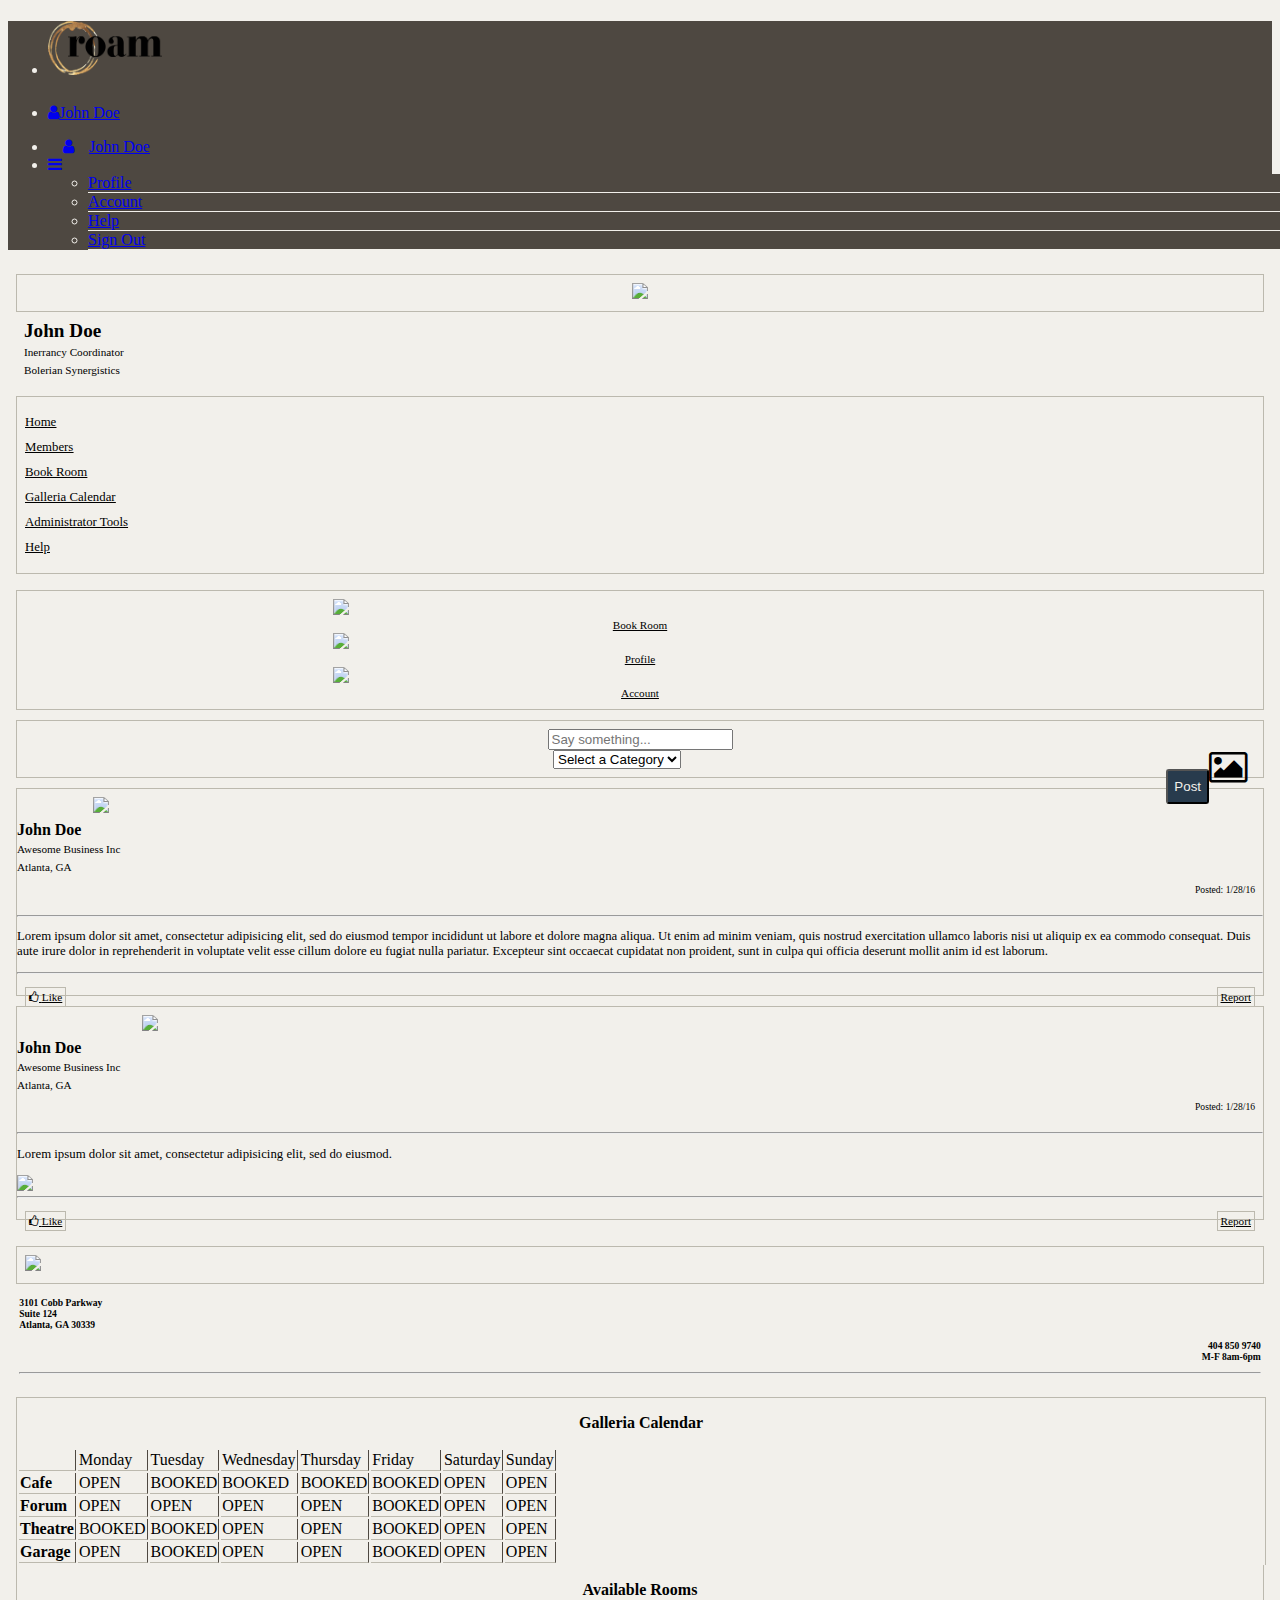
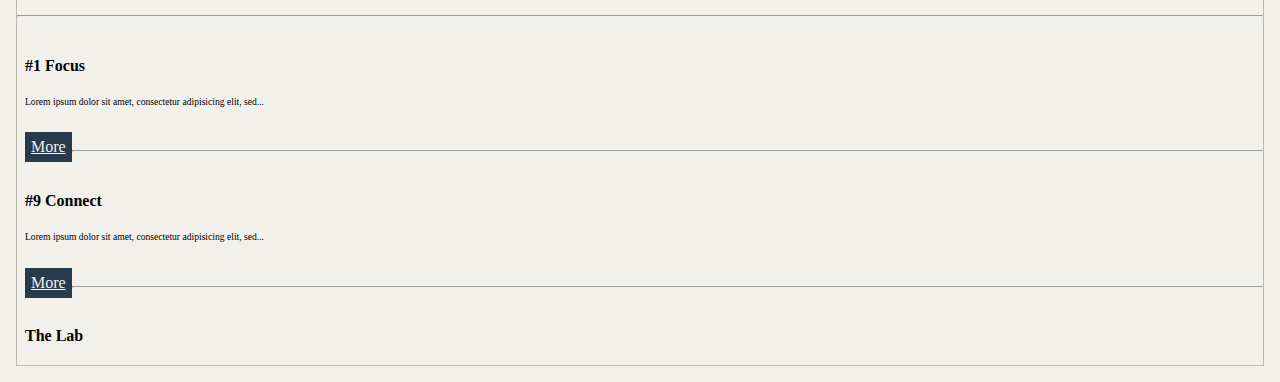
==== index.html @ deec4905 "added logos" ====
<!DOCTYPE html>
<html>
<head>
  <title>Roam Member Network</title>
  <meta name="viewport" content="initial-scale=1">
  <link rel="stylesheet" href="https://cdnjs.cloudflare.com/ajax/libs/foundation/5.5.3/css/foundation.min.css">
  <link rel="stylesheet" href="https://maxcdn.bootstrapcdn.com/font-awesome/4.5.0/css/font-awesome.min.css">
  <link rel="stylesheet" href="main.css">
</head>
<body>
  <div class="contain-to-grid">
    <nav class="top-bar" data-topbar role="navigation">
      <ul class="title-area title-header">
        <li class="name">
          <h1><a href="#"><img src="./assets/roam2.png"></a></h1>
        </li>  
        <li class="toggle-topbar menu-icon"><a href="#"><i class="fa fa-user"></i><span>John Doe</span></a>
        </li>
     </ul>
          


      <section class="top-bar-section">
        <ul class="right">
          <li class="name"><a id="wat" href="#"><i class="fa fa-user"></i>John Doe</a></li>
          <li class="has-dropdown">
            <a id="wat2" href="#"><i class="fa fa-bars"></i></a>
            <ul class="dropdown main-menu">
              <li><a href="#">Profile<i class="fa fa-caret-right"></i></a></li>
              <li><a href="#">Account<i class="fa fa-caret-right"></i></a></li>
              <li><a href="#">Help<i class="fa fa-caret-right"></i></a></li>
              <li><a href="#">Sign Out<i class="fa fa-caret-right"></i></a></li>
            </ul>
          </li>
        </ul>
      </section>
    </nav>
  </div>
  <!--Main Content-->
  <div class="main_content row">
    <div class="main_nav_left small-12 large-2 columns">
      <div class="small-4 medium-4 large-12 columns main_nav_int">
        <img src="http://lorempixel.com/200/200">
      </div>  
        <div class="small-7 medium-4 large-12 columns main_cap">
          <h4>John Doe</h4>
          <span>Inerrancy Coordinator</span><br>
          <span>Bolerian Synergistics</span>
      </div>
        

      <div class="small-12 medium-4 large-12 columns main_nav_list">
        <ul>
          <a href="#"><li>Home</li></a>
          <a href="#"><li>Members</li></a>
          <a href="#"><li>Book Room</li></a>
          <a href="#"><li>Galleria Calendar</li></a>
          <a href="#"><li>Administrator Tools</li></a>
          <a href="#"><li>Help</li></a>
        </ul>
      </div>
      

    </div>

    <div class="mid_content small-12 large-7 columns">
      <div class="mid_int small-12 columns">
        <div class="mid_int_top small-12 columns">
          <div class="mid_img small-4 columns">
            <a href="#">
             <img src="http://icons.iconarchive.com/icons/icons8/windows-8/512/Household-Room-icon.png">
             Book Room</a>
          </div>
            <div class="mid_img small-4 columns">
            <a href="#">
             <img src="https://cdn4.iconfinder.com/data/icons/eldorado-user/40/user-128.png">
             Profile</a>
          </div>
          <div class="mid_img small-4 columns">
            <a href="#">
             <img src="https://cdn2.iconfinder.com/data/icons/flat-ui-icons-24-px/24/settings-24-512.png">
             Account</a>
          </div>
        </div>

        <div class="create_post small-12 columns">
          <div class="small-11 large-9 columns">
            <input type="text" placeholder="Say something...">
          </div>
          <div class="create_img small-1 large-3 columns">
            <a href="#">
              <i class="fa fa-picture-o"></i>
            </a>
          </div> 
          <div class="create_two small-12 large-12 columns">
            <div class="create_select small-9 large-6 columns">
              <select>
                <option>Select a Category</option>
              </select>
            </div>
            
            <div class="create_btn small-3 large-6 columns">
              <button class="button">
                Post
              </button> 
            </div> 
          </div>
        </div>


          <div class="post small-12 columns">
            <div class="post_img small-3 columns">
              <img src="http://lorempixel.com/200/200">
            </div>
            <div class="post_name small-5 columns">
              <h4>John Doe</h4>
              <span>Awesome Business Inc</span><br>
              <span>Atlanta, GA</span>
            </div>
            <div class="post_date small-4 columns">
              <span>Posted: 1/28/16</span>
            </div>
            <div class="post_text small-12 columns">
            <hr>
              <p>Lorem ipsum dolor sit amet, consectetur adipisicing elit, sed do eiusmod
              tempor incididunt ut labore et dolore magna aliqua. Ut enim ad minim veniam,
              quis nostrud exercitation ullamco laboris nisi ut aliquip ex ea commodo
              consequat. Duis aute irure dolor in reprehenderit in voluptate velit esse
              cillum dolore eu fugiat nulla pariatur. Excepteur sint occaecat cupidatat non
              proident, sunt in culpa qui officia deserunt mollit anim id est laborum.</p>
              <hr>
            </div>
            <div class="post_buttons small-12 columns">
              <div class="like_btn small-6 columns">
                <a href="#">
                <i class="fa fa-thumbs-o-up"></i>
                <span>Like</span>
                </a>
              </div>
              <div class="report_btn small-6 columns">
                <a href="#">
                  Report
                </a>  
              </div>
            </div>
          </div>

          <div class="post small-12 columns">
            <div class="post_img small-3 columns">
              <img src="http://lorempixel.com/200/200">
            </div>
            <div class="post_name small-5 columns">
              <h4>John Doe</h4>
              <span>Awesome Business Inc</span><br>
              <span>Atlanta, GA</span>
            </div>
            <div class="post_date small-4 columns">
              <span>Posted: 1/28/16</span>
            </div>
            <div class="post_text small-12 columns">
            <hr>
              <p>Lorem ipsum dolor sit amet, consectetur adipisicing elit, sed do eiusmod.</p>
              <div class="post_img_main small-12 columns">
                <img src="http://lorempixel.com/600/400">
              </div>  
              <hr>
            </div>
            <div class="post_buttons small-12 columns">
              <div class="like_btn small-6 columns">
                <a href="#">
                <i class="fa fa-thumbs-o-up"></i>
                <span>Like</span>
                </a>
              </div>
              <div class="report_btn small-6 columns">
                <a href="#">
                  Report
                </a>  
              </div>
            </div>
          </div>

      </div>
    </div>
      

    <div class="right_content small-0 large-3 columns">
      <div class="right_int small-12 large-12 columns">
        <img src="http://lorempixel.com/600/400">
      </div> 
      <div class="right_addr small-12 large-12 columns">
        <div class="right_address small-7 columns">
          <h4>3101 Cobb Parkway</h4>
          <h4>Suite 124</h4>
          <h4>Atlanta, GA 30339</h4>
        </div>
        <div class="right_phone small-5 columns">
          <h4>404 850 9740</h4>
          <h4>M-F 8am-6pm</h4>
        </div>
        <hr>
      </div>  

      <div class="right_cal small-12 columns">
        <h3>Galleria Calendar</h3>
        <table>
          <thead>
            <tr>
              <td>      </td>
              <td>Monday</td>
              <td>Tuesday</td>
              <td>Wednesday</td>
              <td>Thursday</td>
              <td>Friday</td>
              <td>Saturday</td>
              <td>Sunday</td>
            </tr>
          </thead>
          <tbody>
            <tr>
              <td><strong>Cafe</strong></td>
              <td>OPEN</td>
              <td>BOOKED</td>
              <td>BOOKED</td>
              <td>BOOKED</td>
              <td>BOOKED</td>
              <td>OPEN</td>
              <td>OPEN</td>
            </tr>
            <tr>
              <td><strong>Forum</strong></td>
              <td>OPEN</td>
              <td>OPEN</td>
              <td>OPEN</td>
              <td>OPEN</td>
              <td>BOOKED</td>
              <td>OPEN</td>
              <td>OPEN</td>
            </tr>
            <tr>
              <td><strong>Theatre</strong></td>
              <td>BOOKED</td>
              <td>BOOKED</td>
              <td>OPEN</td>
              <td>OPEN</td>
              <td>BOOKED</td>
              <td>OPEN</td>
              <td>OPEN</td>
            </tr>
            <tr>
              <td><strong>Garage</strong></td>
              <td>OPEN</td>
              <td>BOOKED</td>
              <td>OPEN</td>
              <td>OPEN</td>
              <td>BOOKED</td>
              <td>OPEN</td>
              <td>OPEN</td>
            </tr>
          </tbody>
        </table>
      </div>

     
      <div class="avail_rooms small-12 columns">
        <h3>Available Rooms</h3>
        <hr>
        <div class="room small-12 columns">
          <div class="room_int small-9 columns">
            <h4>#1 Focus</h4>
            <p>Lorem ipsum dolor sit amet, consectetur adipisicing elit, sed...</p>
          </div>
          <div class="room_btn small-3 columns">
            <a href='#'>More</a>
          </div>
        </div>
        <hr>
        <div class="room small-12 columns">
          <div class="room_int small-9 columns">
            <h4>#9 Connect</h4>
            <p>Lorem ipsum dolor sit amet, consectetur adipisicing elit, sed...</p>
          </div>
          <div class="room_btn small-3 columns">
            <a href='#'>More</a>
          </div>
        </div>
        <hr>
        <div class="room small-12 columns">
          <div class="room_int small-9 columns">
            <h4>The Lab</h4>
            <p>Lorem ipsum dolor sit amet, consectetur adipisicing elit, sed...</p>
          </div>
          <div class="room_btn small-3 columns">
            <a href='#'>More</a>
          </div>
        </div>
        <hr>
        <div class="room small-12 columns">
          <div class="room_int small-9 columns">
            <h4>#7 Focus</h4>
            <p>Lorem ipsum dolor sit amet, consectetur adipisicing elit, sed...</p>
          </div>
          <div class="room_btn small-3 columns">
            <a href='#'>More</a>
          </div>
        </div>
        <hr>
        <div class="room small-12 columns">
          <div class="room_int small-9 columns">
            <h4>#1 Focus</h4>
            <p>Lorem ipsum dolor sit amet, consectetur adipisicing elit, sed...</p>
          </div>
          <div class="room_btn small-3 columns">
            <a href='#'>More</a>
          </div>
        </div>
        <hr>
        
      </div>


    </div>


  </div>
  <script src="https://cdnjs.cloudflare.com/ajax/libs/jquery/2.2.0/jquery.min.js"></script>
  <script src="https://cdnjs.cloudflare.com/ajax/libs/foundation/5.5.3/js/foundation.min.js"></script>
  <script>
        $(document).foundation();
    </script>
</body>


</html>
---- main.css ----
body {
  background-color: #f2f0eb; }

.button {
  background-color: #283b4d;
  border-radius: 3px;
  color: #f2f0eb; }

.name a {
  width: 20%; }
.name img {
  width: 45%; }

.name i {
  margin: 0 15px;
  background-color: #4e4841; }

.title_logo {
  max-width: 8%; }

.top-bar {
  background-color: #4e4841;
  color: #f2f0eb; }
  .top-bar .title-area {
    width: 20%; }

.contain-to-grid {
  background-color: #4e4841; }

#wat {
  background-color: #4e4841; }

#wat2 {
  background-color: #4e4841; }

.main-menu li {
  border-bottom: 1px solid #f2f0eb;
  background-color: #4e4841; }

.main-menu i {
  float: right;
  margin: 15px; }

.top-bar-section .dropdown li {
  width: 200%; }
  .top-bar-section .dropdown li a {
    background-color: #4e4841; }

.content {
  width: 70%;
  margin: 0 auto; }

.main_nav_left {
  padding: .5rem; }
  .main_nav_left .main_nav_int {
    padding: .5rem;
    border: 1px solid #bcb9ae;
    text-align: center; }
  .main_nav_left .main_cap {
    padding: .5rem; }
  .main_nav_left .main_nav_list {
    padding: 0;
    border: 1px solid #bcb9ae; }
  .main_nav_left .main_nav_list ul {
    list-style: none;
    padding: .5rem;
    margin: 0; }
    .main_nav_left .main_nav_list ul li {
      font-size: .8rem;
      text-decoration: underline;
      margin: 10px 0; }
    .main_nav_left .main_nav_list ul a {
      color: black; }

.copyright {
  font-size: .6em; }

.main_cap {
  margin-bottom: 10px; }

.main_cap h4 {
  font-size: 1.2rem;
  font-weight: bold;
  margin: 0; }

.main_cap span {
  font-size: .7rem; }

.mid_content {
  padding: .5rem; }

.mid_int {
  padding: 0;
  text-align: center; }
  .mid_int img {
    width: 50%;
    height: auto;
    display: block;
    margin: 0 auto; }
  .mid_int img:hover {
    cursor: pointer; }
  .mid_int a {
    color: black;
    font-size: .7rem; }
  .mid_int .mid_int_top {
    padding: .5em;
    border: 1px solid #bcb9ae;
    margin-bottom: 10px; }
  .mid_int .create_post {
    padding: .5rem;
    border: 1px solid #bcb9ae;
    margin: 10px 0; }
    .mid_int .create_post .create_two {
      padding: 0;
      padding-right: .5rem; }
    .mid_int .create_post .create_img {
      padding: 0;
      padding-right: .5rem; }
    .mid_int .create_post .create_select select {
      margin-bottom: 0; }
    .mid_int .create_post .create_btn {
      padding: 0; }
      .mid_int .create_post .create_btn button {
        height: 35px;
        line-height: 5px;
        float: right;
        margin-bottom: 0; }
  .mid_int .create_post i {
    font-size: 3.2em;
    float: right; }

.right_content {
  padding: .5rem; }
  .right_content .right_int {
    padding: .5rem;
    border: 1px solid #bcb9ae; }

.post {
  margin: 10px 0;
  border: 1px solid #bcb9ae; }
  .post hr {
    margin: 5px 0; }

.post_img {
  padding: 0;
  padding-top: .5rem; }
  .post_img img {
    width: 80%;
    display: block;
    margin: 0 auto; }

.post_name {
  padding: 0;
  padding-top: .5rem;
  text-align: left; }
  .post_name h4 {
    margin: 0;
    font-size: 1em;
    font-weight: bold; }
  .post_name span {
    font-size: .7em; }

.post_date {
  padding: .5rem;
  padding-top: .2rem;
  text-align: right; }
  .post_date span {
    font-size: .6em; }

.post_text {
  margin-top: 10px; }
  .post_text p {
    text-align: left;
    font-size: .8em; }

.post_img_main {
  padding: 0; }

.post_img_main img {
  margin: 5px 0; }

.post_buttons {
  padding: .5rem; }
  .post_buttons a {
    padding: 3px;
    border: 1px solid #bcb9ae;
    color: black;
    float: left; }
  .post_buttons .like_btn {
    padding: 0; }
  .post_buttons .report_btn {
    padding: 0; }
  .post_buttons .report_btn a {
    float: right;
    font-size: .7em; }

.right_content hr {
  margin: 10px 0; }

.right_addr {
  padding: .2em;
  margin: 10px 0; }

.right_address {
  margin-bottom: 10px;
  padding: 0; }

.right_addr h4 {
  padding: 0;
  margin: 0;
  font-size: .6em;
  font-weight: bold; }

.right_phone {
  padding: 0;
  text-align: right; }

.right_cal {
  border: 1px solid #bcb9ae;
  border-bottom: none;
  overflow-x: scroll;
  width: 100%; }
  .right_cal table {
    border: none; }
  .right_cal td {
    border-bottom: 1px solid #bcb9ae;
    border-right: 1px solid #4e4841; }

.right_cal h3 {
  font-size: 1em;
  text-align: center;
  font-weight: bold; }

.room {
  padding: .5em; }

.avail_rooms {
  border: 1px solid #bcb9ae;
  border-top: none;
  padding: 0;
  height: 400px;
  overflow-y: scroll; }
  .avail_rooms p {
    font-size: .6em; }
  .avail_rooms .room_int {
    padding: 0; }

.avail_rooms h3 {
  text-align: center;
  font-size: 1em;
  font-weight: bold; }

.avail_rooms h4 {
  font-size: 1em; }

.room_btn {
  padding-top: 1rem;
  padding-left: 0; }

.room_btn a {
  color: #f2f0eb;
  background-color: #283b4d;
  padding: 6px;
  float: left; }

.connect_area {
  padding: 0; }

.connection {
  padding: .5rem; }

.conn_img {
  padding: 0; }
  .conn_img img {
    display: block;
    margin: .5rem auto;
    width: 80%; }

.connection_int {
  border: 1px solid #bcb9ae;
  padding: 0; }

.conn_label {
  padding: 0;
  padding-left: .2rem; }
  .conn_label hr {
    margin: 10px 0; }
  .conn_label h4 {
    font-size: 1em;
    font-weight: bold;
    margin: 10px 0px 5px 0px; }
  .conn_label span {
    font-size: .7em; }
  .conn_label .conn_btn {
    padding: .5rem 0; }
  .conn_label button {
    margin: 0;
    width: 85%;
    padding: .5rem;
    text-align: center; }

.prof_content {
  padding: 0;
  position: relative;
  height: 280px;
  background-image: url("https://images.unsplash.com/photo-1451186859696-371d9477be93?ixlib=rb-0.3.5&q=80&fm=jpg&crop=entropy&s=793b5d1d4707b9d5685bb15e8a99467e"); }

.prof_main {
  padding: 0;
  position: absolute;
  top: 0;
  left: 0; }

.prof_right {
  padding: 0;
  position: relative;
  height: 280px; }

.name_job {
  padding: 0; }

.prof_left {
  padding: .5em;
  height: 280px;
  position: relative;
  overflow: hidden; }
  .prof_left img {
    display: block;
    margin: 0 auto;
    border: 2px solid #f2f0eb;
    position: absolute;
    bottom: 5px;
    left: 5px;
    max-width: 95%;
    max-height: 95%; }

.prof_right_links {
  padding: 0;
  font-size: 2.5em; }

.prof_right_btn {
  padding: 0; }
  .prof_right_btn button {
    margin-bottom: 0;
    width: 100%; }

.prof_nav {
  padding: .5rem; }

.prof_nav ul {
  border: 1px solid #bcb9ae;
  padding: .5rem;
  list-style: none; }
  .prof_nav ul li {
    padding: 0;
    font-size: 1.2em; }
  .prof_nav ul a {
    color: black; }

.overlay {
  background-color: #b4d5eb;
  opacity: .6;
  padding: 0;
  height: 100%; }

.prof_main_int {
  position: absolute;
  top: 7%;
  left: 0%; }
  .prof_main_int .prof_img img {
    width: 100%; }

.prof_whole {
  padding: 0;
  position: absolute;
  bottom: 0px; }

.prof_int {
  padding: 0;
  margin-bottom: 20px; }
  .prof_int span {
    margin: 10px 20px 10px 0; }

.prof_links {
  padding: 0;
  padding-top: 1rem; }

.prof_btn {
  padding: 0;
  padding-top: 1.3rem; }

.prof_soc {
  text-align: center;
  padding: 1.2rem;
  padding-top: .3rem;
  font-size: 2.2em; }
  .prof_soc a {
    color: #283b4d; }
  .prof_soc div {
    padding: 0;
    line-height: 25px; }
  .prof_soc span {
    font-size: .4em;
    margin: 0; }

.prof_web {
  padding: 0;
  padding-top: 3.2rem; }
  .prof_web a {
    color: #283b4d;
    text-decoration: underline; }

.prof_right_links a {
  color: #283b4d; }

.other_connect {
  font-size: .3em; }

.connect {
  display: none; }

.about_me {
  margin-top: 10px;
  border: 1px solid #bcb9ae; }

.prof_right_site {
  padding: 0;
  position: relative;
  height: 50px;
  padding-left: 1.5rem; }
  .prof_right_site a {
    color: black;
    text-decoration: underline;
    position: absolute;
    bottom: 0px; }

.prof_posts {
  padding: 0; }
  .prof_posts .prof_posts_left {
    padding: 0;
    padding-right: .25rem; }
  .prof_posts .prof_right_posts {
    padding: 0;
    padding-left: .25rem; }

.prof_content {
  margin-top: .5rem; }

@media (max-width: 1024px) {
  .content {
    width: 100%; }

  .main_cap h4 {
    font-size: 1.8em; }

  .main_cap span {
    font-size: 1em; }

  .main_nav_int img {
    width: 100%; }

  .mid_int img {
    width: 40%; }

  .main_nav_left .main_nav_int {
    border: none; }
  .main_nav_left .main_nav_list ul li {
    font-size: 1em; }

  .mid_img a {
    font-size: 1.2em; }

  .right_addr h4 {
    font-size: 1em; }

  .conn_label {
    margin: 10px 0; }
    .conn_label h4 {
      font-size: 1.3em; }
    .conn_label span {
      font-size: 1.1em; }
    .conn_label .conn_btn {
      margin: 10px 0; }

  .post_img_main img {
    width: 100%; }

  .prof_soc {
    text-align: left; }

  .prof_web {
    padding-top: 0; } }
@media (max-width: 768px) {
  .other_connect {
    display: none; }

  .prof_int span {
    margin: 0; }

  .right_content {
    display: none; }

  .main_nav_list {
    height: 215px;
    overflow-y: scroll; }

  .post_img img {
    width: 90%; }

  .post_name h4 {
    font-size: 1.5em; }
  .post_name span {
    font-size: 1em; }

  .post_text p {
    font-size: 1em; }

  .mid_int a {
    font-size: 1em; }

  .create_post input {
    width: 85%; }
  .create_post select {
    width: 85%;
    float: left; }

  .main_cap {
    text-align: center; } }
@media (max-width: 640px) {
  .prof_right_btn button {
    width: 55%;
    margin-bottom: 10px; }

  .prof_right_links {
    padding: 0; }
    .prof_right_links div {
      padding-left: 0;
      padding-right: 0; }

  .prof_right_site {
    padding-left: 0;
    padding-bottom: 1rem; }
    .prof_right_site a {
      position: static; }

  .mid_int_top {
    display: none; } }
@media (max-width: 475px) {
  .mid_img a {
    font-size: .8em; }

  .main_nav_list {
    height: 150px;
    overflow-y: scroll; }

  .prof_img {
    padding: 0; }

  .prof_name {
    padding: 0; }

  .prof_links {
    clear: left; } }
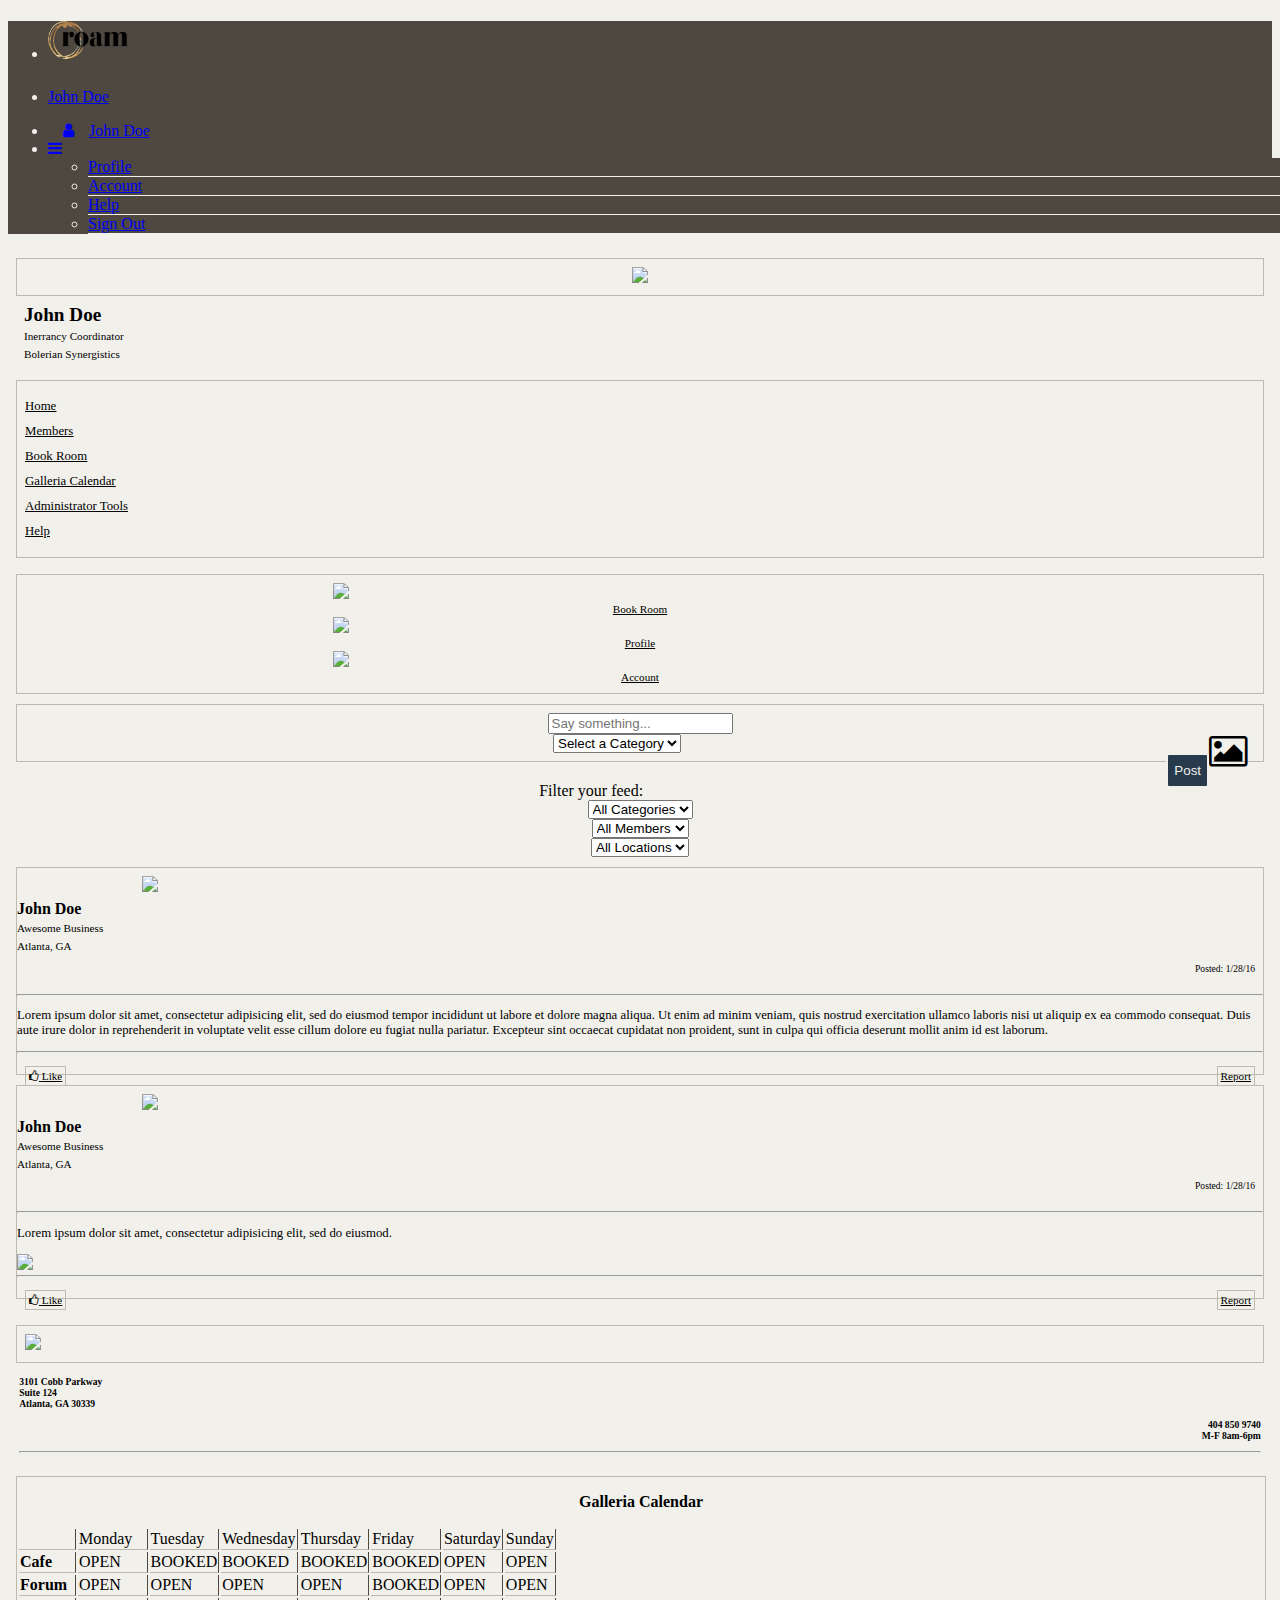
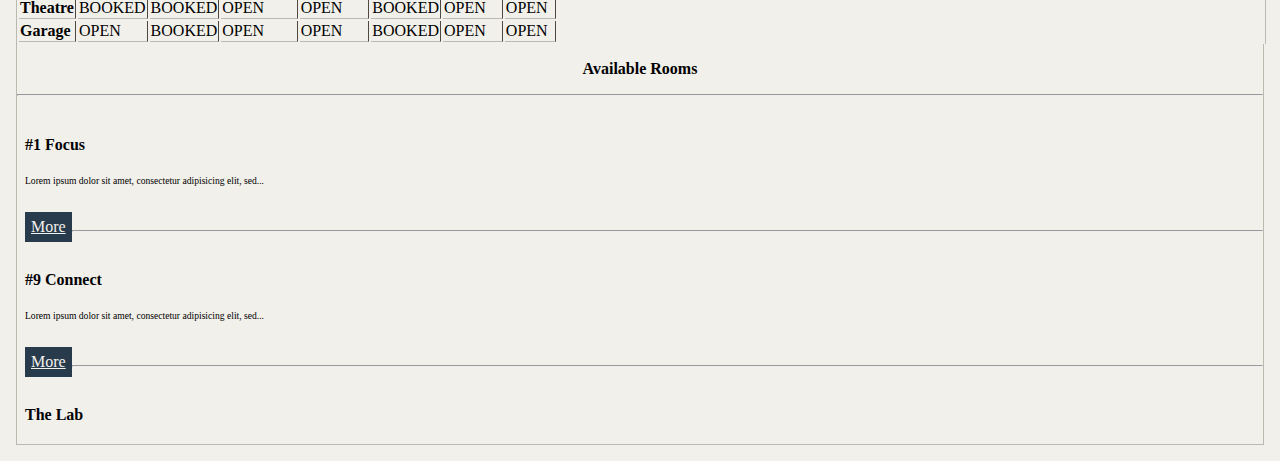
==== commit 8f29554a: "filter feed" ====
--- a/index.html
+++ b/index.html
@@ -12,9 +12,9 @@
     <nav class="top-bar" data-topbar role="navigation">
       <ul class="title-area title-header">
         <li class="name">
-          <h1><a href="#"><img src="./assets/roam2.png"></a></h1>
+          <h1><a href="#"><img class="big-logo" src="./assets/roam2.png"></a></h1>
         </li>  
-        <li class="toggle-topbar menu-icon"><a href="#"><i class="fa fa-user"></i><span>John Doe</span></a>
+        <li class="toggle-topbar menu-icon"><a href="#"><img class="logo-2" src="./assets/roam2.png"><span>John Doe</span></a>
         </li>
      </ul>
           
@@ -106,7 +106,26 @@
             </div> 
           </div>
         </div>
-
+        <div class="small-12 columns filter_feed">
+          <div class="small-12 large-3 columns">
+            <span>Filter your feed:</span>
+          </div>
+          <div class="large-3 small-4 columns">
+            <select>
+              <option>All Categories</option>
+            </select>
+          </div>  
+          <div class="large-3 small-4 columns">
+            <select>
+              <option>All Members</option>
+            </select>
+          </div>
+          <div class="large-3 small-4 columns">
+            <select>
+              <option>All Locations</option>
+            </select>
+          </div>
+        </div>
 
           <div class="post small-12 columns">
             <div class="post_img small-3 columns">
@@ -114,7 +133,7 @@
             </div>
             <div class="post_name small-5 columns">
               <h4>John Doe</h4>
-              <span>Awesome Business Inc</span><br>
+              <span>Awesome Business</span><br>
               <span>Atlanta, GA</span>
             </div>
             <div class="post_date small-4 columns">
@@ -151,7 +170,7 @@
             </div>
             <div class="post_name small-5 columns">
               <h4>John Doe</h4>
-              <span>Awesome Business Inc</span><br>
+              <span>Awesome Business</span><br>
               <span>Atlanta, GA</span>
             </div>
             <div class="post_date small-4 columns">
--- a/main.css
+++ b/main.css
@@ -4,25 +4,29 @@
 .button {
   background-color: #283b4d;
   border-radius: 3px;
-  color: #f2f0eb; }
-
-.name a {
-  width: 20%; }
+  color: #f2f0eb;
+  border: 2px solid #f2f0eb; }
+
 .name img {
-  width: 45%; }
+  width: 80px; }
 
 .name i {
   margin: 0 15px;
   background-color: #4e4841; }
-
-.title_logo {
-  max-width: 8%; }
 
 .top-bar {
   background-color: #4e4841;
   color: #f2f0eb; }
   .top-bar .title-area {
     width: 20%; }
+  .top-bar .toggle-topbar.menu-icon {
+    right: -400%; }
+    .top-bar .toggle-topbar.menu-icon a {
+      width: 200px; }
+    .top-bar .toggle-topbar.menu-icon img {
+      position: absolute;
+      left: -50%;
+      width: 75px; }
 
 .contain-to-grid {
   background-color: #4e4841; }
@@ -128,6 +132,14 @@
   .mid_int .create_post i {
     font-size: 3.2em;
     float: right; }
+  .mid_int .filter_feed {
+    margin-top: 20px;
+    padding: 0; }
+    .mid_int .filter_feed span {
+      padding: 0;
+      text-align: left; }
+    .mid_int .filter_feed div {
+      padding: 0; }
 
 .right_content {
   padding: .5rem; }
@@ -527,6 +539,9 @@
   .main_cap {
     text-align: center; } }
 @media (max-width: 640px) {
+  .big-logo {
+    display: none; }
+
   .prof_right_btn button {
     width: 55%;
     margin-bottom: 10px; }
@@ -546,6 +561,9 @@
   .mid_int_top {
     display: none; } }
 @media (max-width: 475px) {
+  .create_post div {
+    padding: 0; }
+
   .mid_img a {
     font-size: .8em; }
 
@@ -553,6 +571,9 @@
     height: 150px;
     overflow-y: scroll; }
 
+  .main_nav_left .main_cap {
+    padding: 0; }
+
   .prof_img {
     padding: 0; }
 
@@ -560,4 +581,27 @@
     padding: 0; }
 
   .prof_links {
-    clear: left; } }
+    clear: left; }
+
+  .post {
+    padding: .2rem; }
+
+  .post_name {
+    padding-left: .2rem; }
+    .post_name h4 {
+      font-size: 1.1em; }
+    .post_name span {
+      font-size: .8em; }
+
+  .post_img img {
+    width: 100%; }
+
+  .post_date {
+    padding: 0; }
+
+  .post_text {
+    font-size: .8rem;
+    padding: 0; }
+
+  .post_buttons {
+    padding: 0; } }
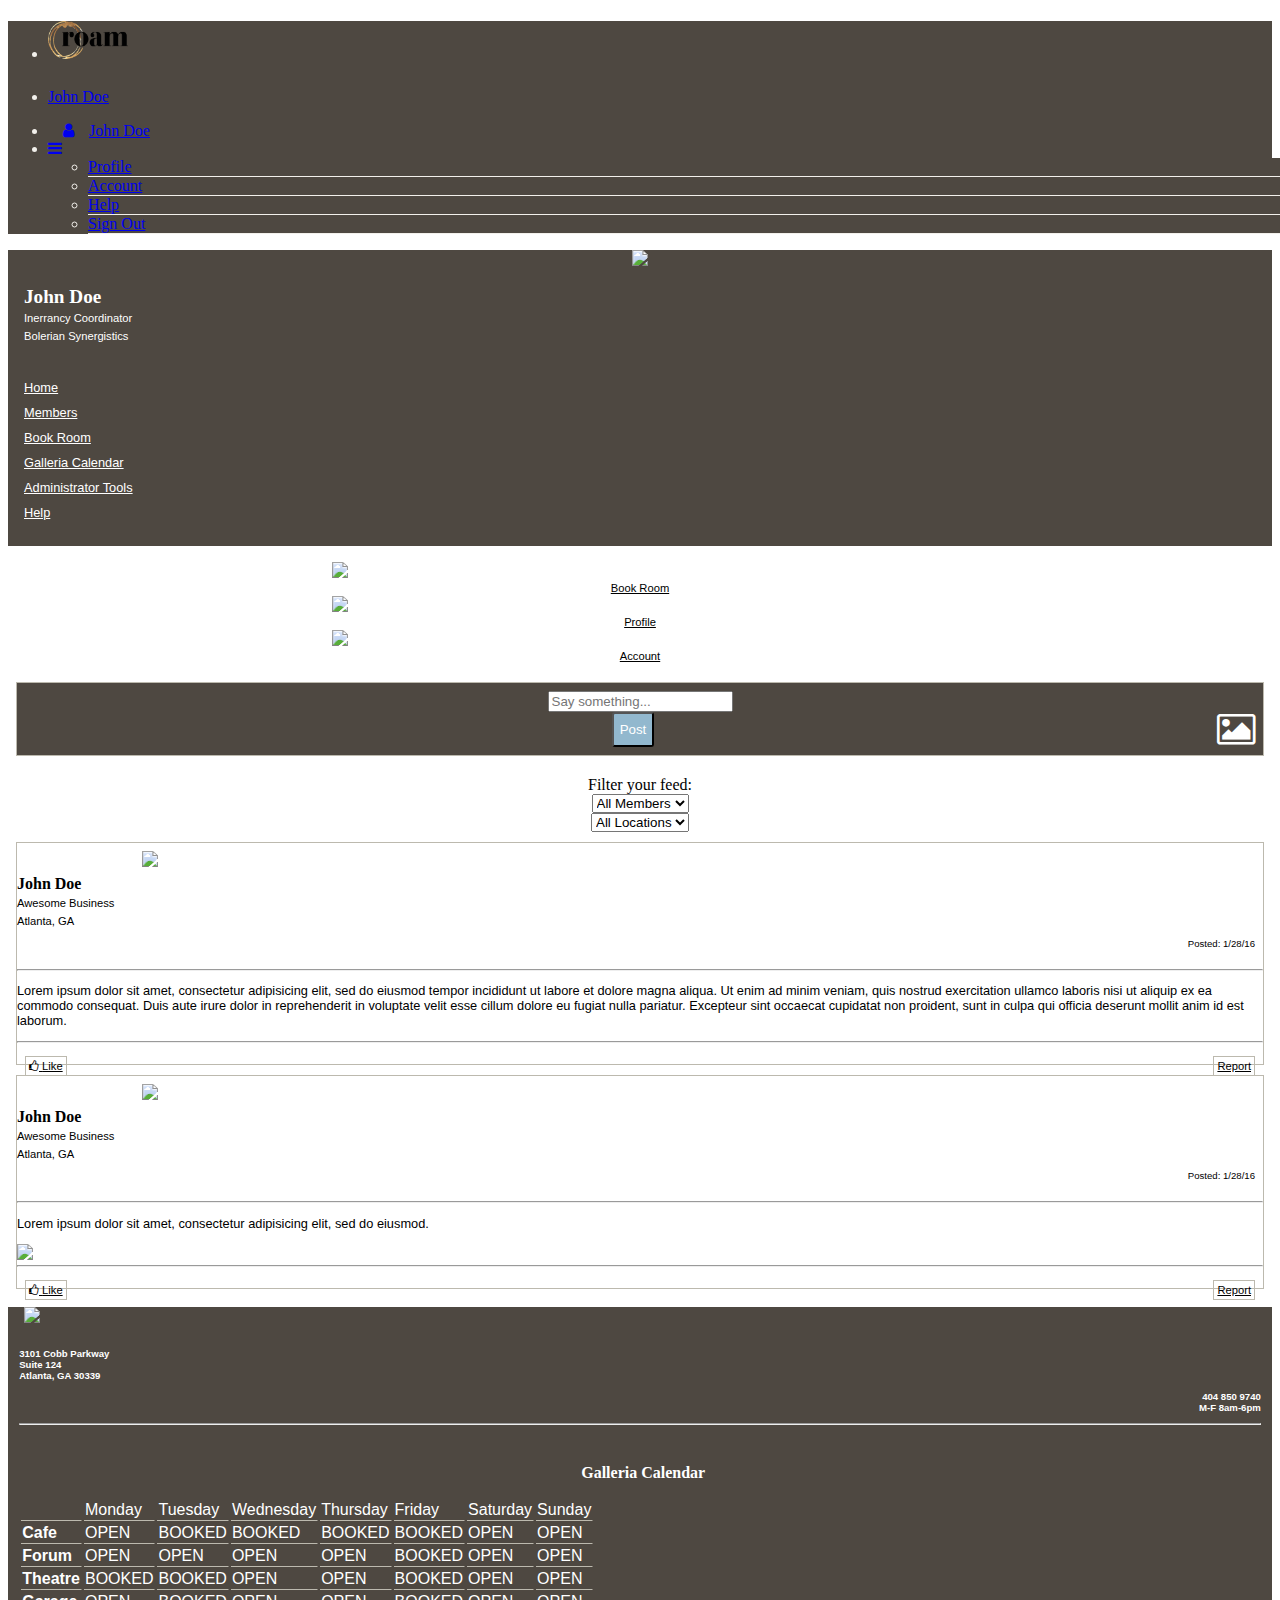
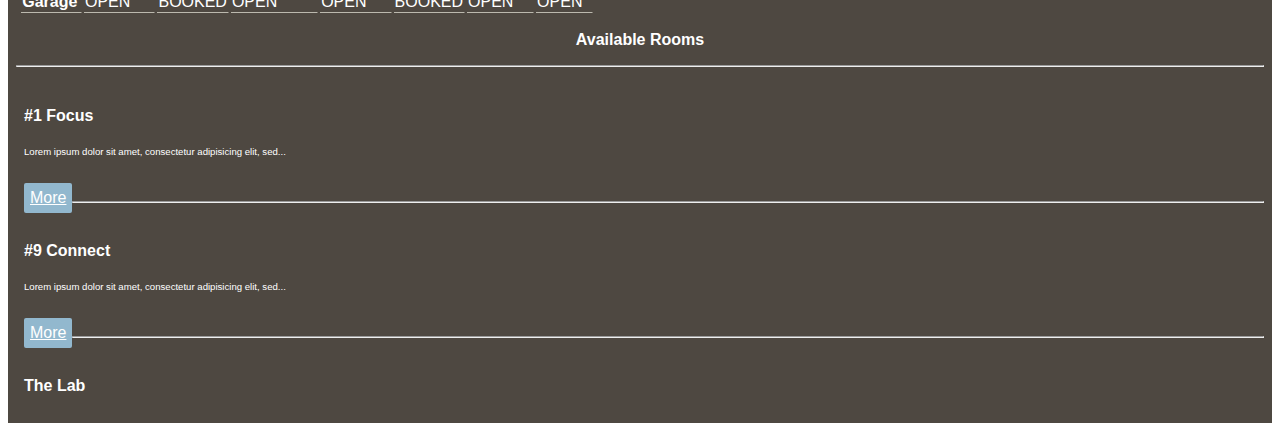
==== commit ea6a5b61: "new styles" ====
--- a/index.html
+++ b/index.html
@@ -84,20 +84,20 @@
         </div>
 
         <div class="create_post small-12 columns">
-          <div class="small-11 large-9 columns">
+          <div class="small-12 large-8 columns">
             <input type="text" placeholder="Say something...">
           </div>
-          <div class="create_img small-1 large-3 columns">
+          <div class="create_img small-6 large-1 columns">
             <a href="#">
               <i class="fa fa-picture-o"></i>
             </a>
           </div> 
-          <div class="create_two small-12 large-12 columns">
-            <div class="create_select small-9 large-6 columns">
+          <div class="create_two small-6 large-3 columns">
+            <!-- <div class="create_select small-9 large-6 columns">
               <select>
                 <option>Select a Category</option>
               </select>
-            </div>
+            </div> -->
             
             <div class="create_btn small-3 large-6 columns">
               <button class="button">
@@ -107,20 +107,20 @@
           </div>
         </div>
         <div class="small-12 columns filter_feed">
-          <div class="small-12 large-3 columns">
+          <div class="small-12 large-4 columns">
             <span>Filter your feed:</span>
           </div>
           <div class="large-3 small-4 columns">
-            <select>
+            <!-- <select>
               <option>All Categories</option>
-            </select>
+            </select> -->
           </div>  
-          <div class="large-3 small-4 columns">
+          <div class="large-4 small-4 columns">
             <select>
               <option>All Members</option>
             </select>
           </div>
-          <div class="large-3 small-4 columns">
+          <div class="large-4 small-4 columns">
             <select>
               <option>All Locations</option>
             </select>
--- a/main.css
+++ b/main.css
@@ -1,12 +1,11 @@
-body {
-  background-color: #f2f0eb; }
-
 .button {
-  background-color: #283b4d;
+  background-color: #92B8CE;
   border-radius: 3px;
-  color: #f2f0eb;
-  border: 2px solid #f2f0eb; }
-
+  color: white;
+  font-family: Helvetica Regular, sans-serif; }
+
+.name a {
+  font-family: Bauer Bodoni Black; }
 .name img {
   width: 80px; }
 
@@ -32,10 +31,12 @@
   background-color: #4e4841; }
 
 #wat {
-  background-color: #4e4841; }
+  background-color: #4e4841;
+  font-family: Bauer Bodoni Black; }
 
 #wat2 {
-  background-color: #4e4841; }
+  background-color: #4e4841;
+  font-family: Bauer Bodoni Black; }
 
 .main-menu li {
   border-bottom: 1px solid #f2f0eb;
@@ -48,33 +49,41 @@
 .top-bar-section .dropdown li {
   width: 200%; }
   .top-bar-section .dropdown li a {
-    background-color: #4e4841; }
+    background-color: #4e4841;
+    font-family: Bauer Bodoni Black; }
 
 .content {
   width: 70%;
   margin: 0 auto; }
 
 .main_nav_left {
-  padding: .5rem; }
+  background-color: #4e4841;
+  padding: .5rem;
+  padding-top: 0; }
   .main_nav_left .main_nav_int {
     padding: .5rem;
-    border: 1px solid #bcb9ae;
+    padding-top: 0;
     text-align: center; }
   .main_nav_left .main_cap {
-    padding: .5rem; }
+    padding: .5rem;
+    color: white; }
+    .main_nav_left .main_cap h4 {
+      font-family: Bauer Bodoni Black;
+      color: white; }
+    .main_nav_left .main_cap span {
+      font-family: Helvetica Regular, sans-serif; }
   .main_nav_left .main_nav_list {
     padding: 0;
-    border: 1px solid #bcb9ae; }
+    font-family: Helvetica Regular, sans-serif; }
   .main_nav_left .main_nav_list ul {
     list-style: none;
     padding: .5rem;
     margin: 0; }
     .main_nav_left .main_nav_list ul li {
       font-size: .8rem;
-      text-decoration: underline;
       margin: 10px 0; }
     .main_nav_left .main_nav_list ul a {
-      color: black; }
+      color: white; }
 
 .copyright {
   font-size: .6em; }
@@ -91,6 +100,7 @@
   font-size: .7rem; }
 
 .mid_content {
+  background-color: white;
   padding: .5rem; }
 
 .mid_int {
@@ -108,26 +118,30 @@
     font-size: .7rem; }
   .mid_int .mid_int_top {
     padding: .5em;
-    border: 1px solid #bcb9ae;
-    margin-bottom: 10px; }
+    margin-bottom: 10px;
+    font-family: Helvetica Regular, sans-serif; }
   .mid_int .create_post {
+    font-family: Helvetica Regular, sans-serif;
     padding: .5rem;
     border: 1px solid #bcb9ae;
-    margin: 10px 0; }
+    margin: 10px 0;
+    background-color: #4e4841; }
+    .mid_int .create_post input {
+      margin-bottom: 0; }
     .mid_int .create_post .create_two {
-      padding: 0;
-      padding-right: .5rem; }
+      padding: 0; }
     .mid_int .create_post .create_img {
-      padding: 0;
-      padding-right: .5rem; }
+      padding: 0; }
+      .mid_int .create_post .create_img a {
+        color: white; }
     .mid_int .create_post .create_select select {
       margin-bottom: 0; }
     .mid_int .create_post .create_btn {
-      padding: 0; }
+      padding: 0;
+      padding-left: 1.5rem; }
       .mid_int .create_post .create_btn button {
         height: 35px;
         line-height: 5px;
-        float: right;
         margin-bottom: 0; }
   .mid_int .create_post i {
     font-size: 3.2em;
@@ -142,16 +156,30 @@
       padding: 0; }
 
 .right_content {
-  padding: .5rem; }
+  background-color: #4e4841;
+  color: white;
+  padding: .5rem;
+  padding-top: 0; }
+  .right_content h4 {
+    font-family: Helvetica Regular, sans-serif;
+    color: white; }
+  .right_content h3 {
+    font-family: Bauer Bodoni Black;
+    color: white; }
   .right_content .right_int {
     padding: .5rem;
-    border: 1px solid #bcb9ae; }
+    padding-top: 0; }
+  .right_content td {
+    font-family: Helvetica Regular, sans-serif; }
 
 .post {
+  font-family: Helvetica Regular, sans-serif;
   margin: 10px 0;
   border: 1px solid #bcb9ae; }
   .post hr {
     margin: 5px 0; }
+  .post h4 {
+    font-family: Bauer Bodoni Black; }
 
 .post_img {
   padding: 0;
@@ -228,7 +256,8 @@
   text-align: right; }
 
 .right_cal {
-  border: 1px solid #bcb9ae;
+  padding-left: .2rem;
+  padding-right: .2rem;
   border-bottom: none;
   overflow-x: scroll;
   width: 100%; }
@@ -247,11 +276,16 @@
   padding: .5em; }
 
 .avail_rooms {
-  border: 1px solid #bcb9ae;
   border-top: none;
   padding: 0;
   height: 400px;
-  overflow-y: scroll; }
+  overflow-y: scroll;
+  font-family: Helvetica Regular, sans-serif; }
+  .avail_rooms h3 {
+    font-family: Helvetica Regular, sans-serif;
+    font-weight: bold; }
+  .avail_rooms h4 {
+    font-family: Helvetica Regular, sans-serif; }
   .avail_rooms p {
     font-size: .6em; }
   .avail_rooms .room_int {
@@ -270,10 +304,11 @@
   padding-left: 0; }
 
 .room_btn a {
-  color: #f2f0eb;
-  background-color: #283b4d;
+  color: white;
+  background-color: #92B8CE;
   padding: 6px;
-  float: left; }
+  float: left;
+  border-radius: 2px; }
 
 .connect_area {
   padding: 0; }
@@ -458,6 +493,9 @@
 .prof_content {
   margin-top: .5rem; }
 
+.name_job_left {
+  display: none; }
+
 @media (max-width: 1024px) {
   .content {
     width: 100%; }
@@ -543,8 +581,9 @@
     display: none; }
 
   .prof_right_btn button {
-    width: 55%;
-    margin-bottom: 10px; }
+    width: 85%;
+    margin-bottom: 0px;
+    margin-top: 10px; }
 
   .prof_right_links {
     padding: 0; }
@@ -554,25 +593,80 @@
 
   .prof_right_site {
     padding-left: 0;
-    padding-bottom: 1rem; }
+    padding-bottom: 0rem; }
     .prof_right_site a {
       position: static; }
 
   .mid_int_top {
-    display: none; } }
+    display: none; }
+
+  .prof_int {
+    margin-bottom: 0; }
+
+  .name {
+    width: 0;
+    margin: 0; } }
 @media (max-width: 475px) {
-  .create_post div {
-    padding: 0; }
+  .name_job {
+    display: none; }
+
+  .name_job_left {
+    display: block;
+    padding-left: .5rem;
+    padding-bottom: .2rem; }
+    .name_job_left h3 {
+      font-size: 1.7em;
+      margin-bottom: 0; }
+
+  .prof_left img {
+    bottom: 85px;
+    max-height: 200px; }
+
+  .prof_whole {
+    bottom: 60px;
+    padding-left: .5rem; }
+
+  .mid_int .create_post {
+    margin: 0;
+    border: none; }
+    .mid_int .create_post div {
+      padding: 0; }
+    .mid_int .create_post input {
+      width: 100%; }
+    .mid_int .create_post i {
+      float: left; }
+  .mid_int .create_btn {
+    padding: .5rem; }
 
   .mid_img a {
     font-size: .8em; }
 
   .main_nav_list {
-    height: 150px;
-    overflow-y: scroll; }
+    height: 50px; }
+
+  .main_cap h4 {
+    font-size: 1.2em; }
+  .main_cap span {
+    font-size: .8em; }
+
+  .mid_content {
+    padding: 0; }
+
+  .main_content {
+    padding: 0; }
 
   .main_nav_left .main_cap {
     padding: 0; }
+
+  .main_nav_left {
+    padding: 0; }
+
+  .main_nav_list {
+    white-space: nowrap;
+    background-color: #bcb9ae; }
+    .main_nav_list li {
+      padding: 0 .5rem;
+      display: inline-block; }
 
   .prof_img {
     padding: 0; }
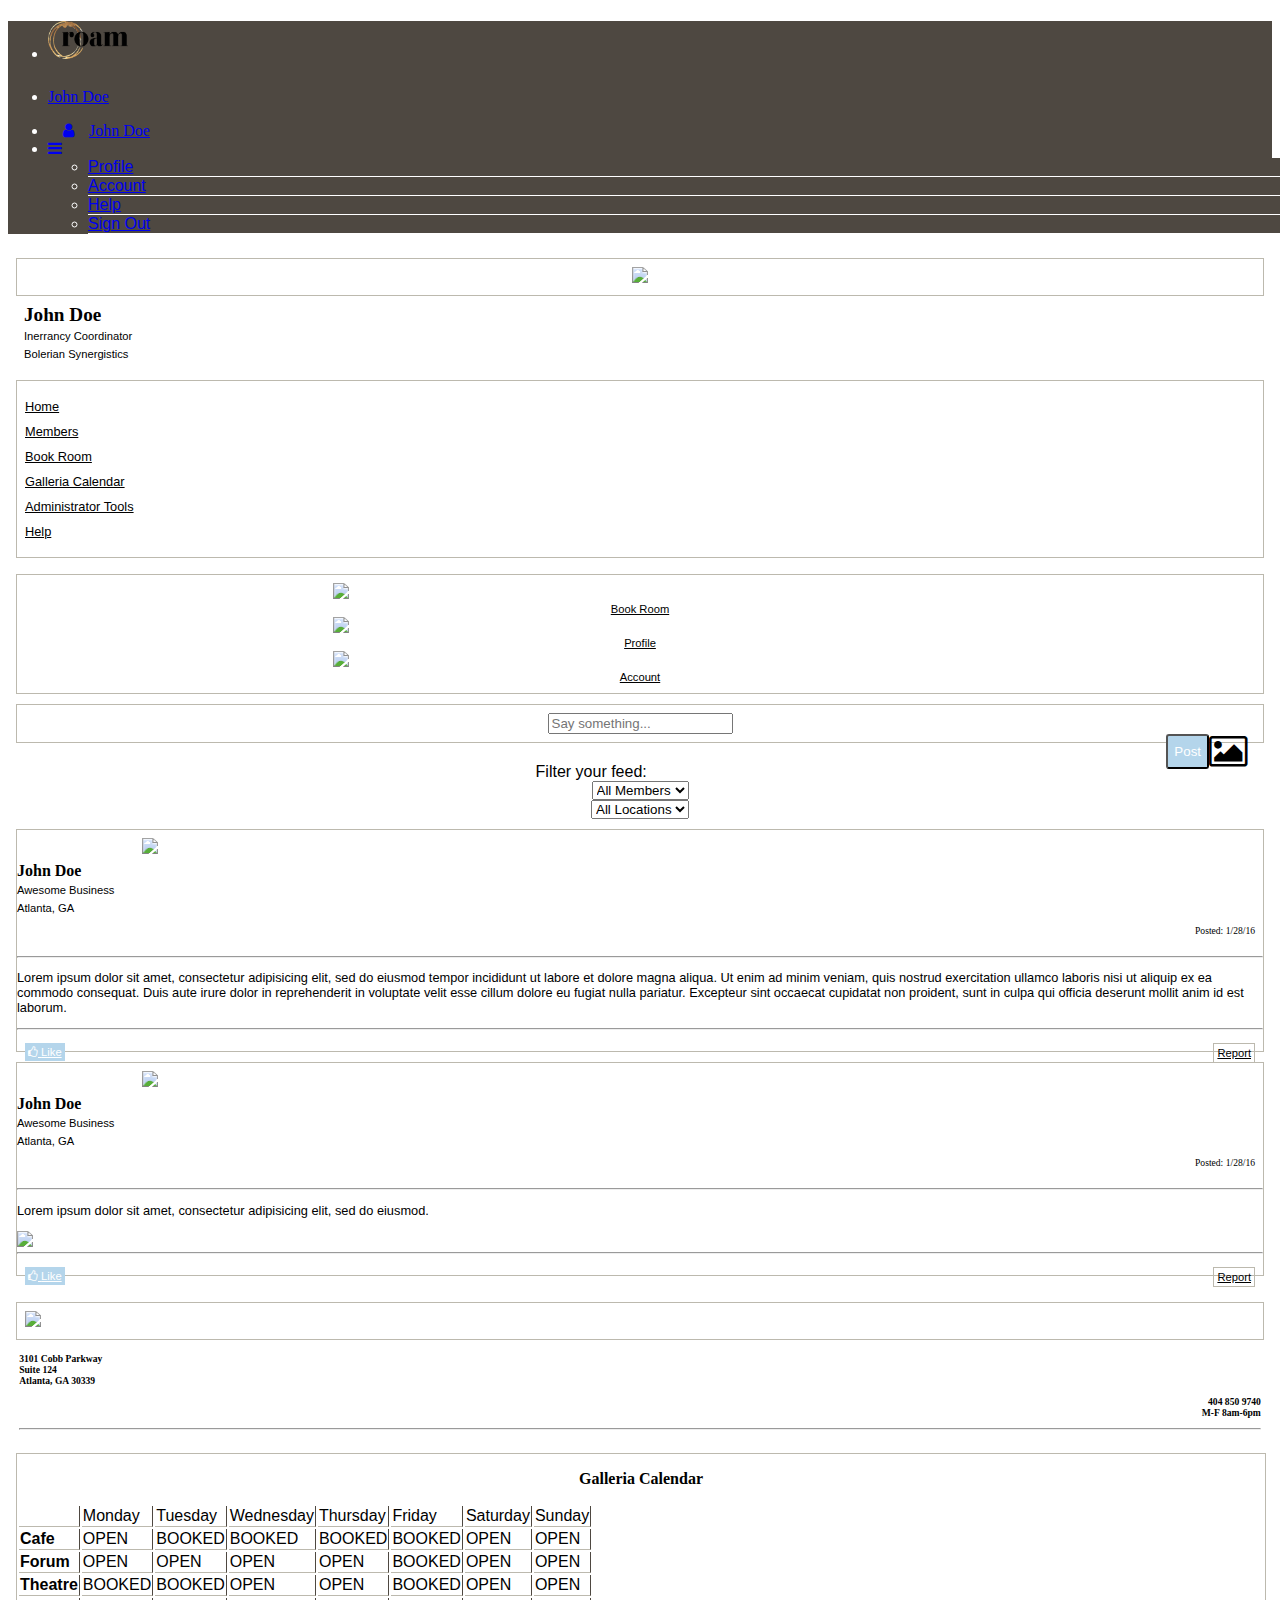
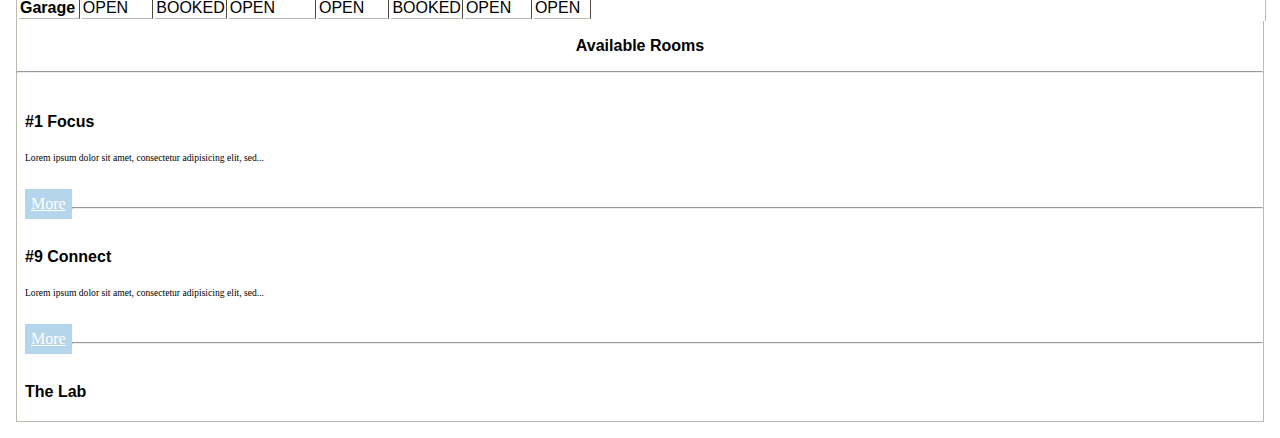
==== commit 2e9b463f: "changes" ====
--- a/index.html
+++ b/index.html
@@ -84,22 +84,22 @@
         </div>
 
         <div class="create_post small-12 columns">
-          <div class="small-12 large-8 columns">
+          <div class="small-12 large-9 columns">
             <input type="text" placeholder="Say something...">
           </div>
-          <div class="create_img small-6 large-1 columns">
+          <div class="create_img small-4 large-3 columns">
             <a href="#">
               <i class="fa fa-picture-o"></i>
             </a>
           </div> 
-          <div class="create_two small-6 large-3 columns">
+          <div class="create_two small-8 large-12 columns">
             <!-- <div class="create_select small-9 large-6 columns">
               <select>
                 <option>Select a Category</option>
               </select>
             </div> -->
             
-            <div class="create_btn small-3 large-6 columns">
+            <div class="create_btn small-12 large-6 columns">
               <button class="button">
                 Post
               </button> 
@@ -107,20 +107,20 @@
           </div>
         </div>
         <div class="small-12 columns filter_feed">
-          <div class="small-12 large-4 columns">
+          <div class="small-4 large-3 columns">
             <span>Filter your feed:</span>
           </div>
+          <!-- <div class="large-3 small-4 columns">
+            <select>
+              <option>All Categories</option>
+            </select>
+          </div>   -->
           <div class="large-3 small-4 columns">
-            <!-- <select>
-              <option>All Categories</option>
-            </select> -->
-          </div>  
-          <div class="large-4 small-4 columns">
             <select>
               <option>All Members</option>
             </select>
           </div>
-          <div class="large-4 small-4 columns">
+          <div class="large-3 small-4 columns">
             <select>
               <option>All Locations</option>
             </select>
--- a/main.css
+++ b/main.css
@@ -1,11 +1,12 @@
+body {
+  background-color: white; }
+
 .button {
-  background-color: #92B8CE;
+  background-color: #b4d5eb;
   border-radius: 3px;
   color: white;
-  font-family: Helvetica Regular, sans-serif; }
-
-.name a {
-  font-family: Bauer Bodoni Black; }
+  font-family: helvetica regular, sans-serif; }
+
 .name img {
   width: 80px; }
 
@@ -15,7 +16,8 @@
 
 .top-bar {
   background-color: #4e4841;
-  color: #f2f0eb; }
+  color: white;
+  font-family: Bauer Bodoni Black; }
   .top-bar .title-area {
     width: 20%; }
   .top-bar .toggle-topbar.menu-icon {
@@ -31,15 +33,13 @@
   background-color: #4e4841; }
 
 #wat {
-  background-color: #4e4841;
-  font-family: Bauer Bodoni Black; }
+  background-color: #4e4841; }
 
 #wat2 {
-  background-color: #4e4841;
-  font-family: Bauer Bodoni Black; }
+  background-color: #4e4841; }
 
 .main-menu li {
-  border-bottom: 1px solid #f2f0eb;
+  border-bottom: 1px solid white;
   background-color: #4e4841; }
 
 .main-menu i {
@@ -50,31 +50,25 @@
   width: 200%; }
   .top-bar-section .dropdown li a {
     background-color: #4e4841;
-    font-family: Bauer Bodoni Black; }
+    font-family: helvetica regular, sans-serif; }
 
 .content {
   width: 70%;
   margin: 0 auto; }
 
 .main_nav_left {
-  background-color: #4e4841;
-  padding: .5rem;
-  padding-top: 0; }
+  padding: .5rem; }
   .main_nav_left .main_nav_int {
     padding: .5rem;
-    padding-top: 0;
+    border: 1px solid #bcb9ae;
     text-align: center; }
   .main_nav_left .main_cap {
-    padding: .5rem;
-    color: white; }
+    padding: .5rem; }
     .main_nav_left .main_cap h4 {
-      font-family: Bauer Bodoni Black;
-      color: white; }
-    .main_nav_left .main_cap span {
-      font-family: Helvetica Regular, sans-serif; }
+      font-family: Bauer Bodoni Black; }
   .main_nav_left .main_nav_list {
     padding: 0;
-    font-family: Helvetica Regular, sans-serif; }
+    border: 1px solid #bcb9ae; }
   .main_nav_left .main_nav_list ul {
     list-style: none;
     padding: .5rem;
@@ -83,7 +77,8 @@
       font-size: .8rem;
       margin: 10px 0; }
     .main_nav_left .main_nav_list ul a {
-      color: white; }
+      color: black;
+      font-family: helvetica regular, sans-serif; }
 
 .copyright {
   font-size: .6em; }
@@ -94,13 +89,14 @@
 .main_cap h4 {
   font-size: 1.2rem;
   font-weight: bold;
-  margin: 0; }
+  margin: 0;
+  font-family: Bauer Bodoni Black; }
 
 .main_cap span {
-  font-size: .7rem; }
+  font-size: .7rem;
+  font-family: helvetica regular, sans-serif; }
 
 .mid_content {
-  background-color: white;
   padding: .5rem; }
 
 .mid_int {
@@ -115,38 +111,37 @@
     cursor: pointer; }
   .mid_int a {
     color: black;
-    font-size: .7rem; }
+    font-size: .7rem;
+    font-family: helvetica regular, sans-serif; }
   .mid_int .mid_int_top {
     padding: .5em;
-    margin-bottom: 10px;
-    font-family: Helvetica Regular, sans-serif; }
+    border: 1px solid #bcb9ae;
+    margin-bottom: 10px; }
   .mid_int .create_post {
-    font-family: Helvetica Regular, sans-serif;
+    font-family: helvetica regular, sans-serif;
     padding: .5rem;
     border: 1px solid #bcb9ae;
-    margin: 10px 0;
-    background-color: #4e4841; }
-    .mid_int .create_post input {
-      margin-bottom: 0; }
+    margin: 10px 0; }
     .mid_int .create_post .create_two {
-      padding: 0; }
+      padding: 0;
+      padding-right: .5rem; }
     .mid_int .create_post .create_img {
-      padding: 0; }
-      .mid_int .create_post .create_img a {
-        color: white; }
+      padding: 0;
+      padding-right: .5rem; }
     .mid_int .create_post .create_select select {
       margin-bottom: 0; }
     .mid_int .create_post .create_btn {
-      padding: 0;
-      padding-left: 1.5rem; }
+      padding: 0; }
       .mid_int .create_post .create_btn button {
         height: 35px;
         line-height: 5px;
+        float: right;
         margin-bottom: 0; }
   .mid_int .create_post i {
     font-size: 3.2em;
     float: right; }
   .mid_int .filter_feed {
+    font-family: helvetica regular, sans-serif;
     margin-top: 20px;
     padding: 0; }
     .mid_int .filter_feed span {
@@ -156,30 +151,16 @@
       padding: 0; }
 
 .right_content {
-  background-color: #4e4841;
-  color: white;
-  padding: .5rem;
-  padding-top: 0; }
-  .right_content h4 {
-    font-family: Helvetica Regular, sans-serif;
-    color: white; }
-  .right_content h3 {
-    font-family: Bauer Bodoni Black;
-    color: white; }
+  padding: .5rem; }
   .right_content .right_int {
     padding: .5rem;
-    padding-top: 0; }
-  .right_content td {
-    font-family: Helvetica Regular, sans-serif; }
+    border: 1px solid #bcb9ae; }
 
 .post {
-  font-family: Helvetica Regular, sans-serif;
   margin: 10px 0;
   border: 1px solid #bcb9ae; }
   .post hr {
     margin: 5px 0; }
-  .post h4 {
-    font-family: Bauer Bodoni Black; }
 
 .post_img {
   padding: 0;
@@ -190,10 +171,12 @@
     margin: 0 auto; }
 
 .post_name {
+  font-family: helvetica regular, sans-serif;
   padding: 0;
   padding-top: .5rem;
   text-align: left; }
   .post_name h4 {
+    font-family: Bauer Bodoni Black;
     margin: 0;
     font-size: 1em;
     font-weight: bold; }
@@ -211,7 +194,8 @@
   margin-top: 10px; }
   .post_text p {
     text-align: left;
-    font-size: .8em; }
+    font-size: .8em;
+    font-family: helvetica regular, sans-serif; }
 
 .post_img_main {
   padding: 0; }
@@ -225,14 +209,21 @@
     padding: 3px;
     border: 1px solid #bcb9ae;
     color: black;
-    float: left; }
+    float: left;
+    font-family: helvetica regular, sans-serif; }
   .post_buttons .like_btn {
     padding: 0; }
+    .post_buttons .like_btn a {
+      background-color: #b4d5eb;
+      color: white;
+      border: none;
+      font-family: helvetica regular, sans-serif; }
   .post_buttons .report_btn {
     padding: 0; }
   .post_buttons .report_btn a {
     float: right;
-    font-size: .7em; }
+    font-size: .7em;
+    font-family: helvetica regular, sans-serif; }
 
 .right_content hr {
   margin: 10px 0; }
@@ -256,18 +247,19 @@
   text-align: right; }
 
 .right_cal {
-  padding-left: .2rem;
-  padding-right: .2rem;
+  border: 1px solid #bcb9ae;
   border-bottom: none;
   overflow-x: scroll;
   width: 100%; }
   .right_cal table {
     border: none; }
   .right_cal td {
+    font-family: helvetica regular, sans-serif;
     border-bottom: 1px solid #bcb9ae;
     border-right: 1px solid #4e4841; }
 
 .right_cal h3 {
+  font-family: Bauer Bodoni Black;
   font-size: 1em;
   text-align: center;
   font-weight: bold; }
@@ -276,28 +268,25 @@
   padding: .5em; }
 
 .avail_rooms {
+  border: 1px solid #bcb9ae;
   border-top: none;
   padding: 0;
   height: 400px;
-  overflow-y: scroll;
-  font-family: Helvetica Regular, sans-serif; }
-  .avail_rooms h3 {
-    font-family: Helvetica Regular, sans-serif;
-    font-weight: bold; }
-  .avail_rooms h4 {
-    font-family: Helvetica Regular, sans-serif; }
+  overflow-y: scroll; }
   .avail_rooms p {
     font-size: .6em; }
   .avail_rooms .room_int {
     padding: 0; }
 
 .avail_rooms h3 {
+  font-family: helvetica regular, sans-serif;
   text-align: center;
   font-size: 1em;
   font-weight: bold; }
 
 .avail_rooms h4 {
-  font-size: 1em; }
+  font-size: 1em;
+  font-family: helvetica regular, sans-serif; }
 
 .room_btn {
   padding-top: 1rem;
@@ -305,10 +294,9 @@
 
 .room_btn a {
   color: white;
-  background-color: #92B8CE;
+  background-color: #b4d5eb;
   padding: 6px;
-  float: left;
-  border-radius: 2px; }
+  float: left; }
 
 .connect_area {
   padding: 0; }
@@ -374,7 +362,7 @@
   .prof_left img {
     display: block;
     margin: 0 auto;
-    border: 2px solid #f2f0eb;
+    border: 2px solid white;
     position: absolute;
     bottom: 5px;
     left: 5px;
@@ -601,14 +589,17 @@
     display: none; }
 
   .prof_int {
-    margin-bottom: 0; }
-
-  .name {
-    width: 0;
-    margin: 0; } }
+    margin-bottom: 0; } }
 @media (max-width: 475px) {
   .name_job {
     display: none; }
+
+  .create_post input {
+    width: 100%; }
+
+  .mid_int .create_post i {
+    font-size: 2.2em;
+    float: left; }
 
   .name_job_left {
     display: block;
@@ -627,46 +618,28 @@
     padding-left: .5rem; }
 
   .mid_int .create_post {
-    margin: 0;
     border: none; }
     .mid_int .create_post div {
       padding: 0; }
-    .mid_int .create_post input {
-      width: 100%; }
-    .mid_int .create_post i {
-      float: left; }
-  .mid_int .create_btn {
-    padding: .5rem; }
+    .mid_int .create_post .create_two {
+      padding: 0; }
 
   .mid_img a {
     font-size: .8em; }
 
-  .main_nav_list {
-    height: 50px; }
-
-  .main_cap h4 {
-    font-size: 1.2em; }
-  .main_cap span {
-    font-size: .8em; }
-
-  .mid_content {
-    padding: 0; }
-
-  .main_content {
-    padding: 0; }
+  .main_nav_left {
+    padding: 0; }
+    .main_nav_left .main_nav_list {
+      background-color: #bcb9ae;
+      height: 40px;
+      white-space: nowrap; }
+      .main_nav_left .main_nav_list ul li {
+        display: inline-block;
+        margin: 0 20px;
+        color: white; }
 
   .main_nav_left .main_cap {
     padding: 0; }
-
-  .main_nav_left {
-    padding: 0; }
-
-  .main_nav_list {
-    white-space: nowrap;
-    background-color: #bcb9ae; }
-    .main_nav_list li {
-      padding: 0 .5rem;
-      display: inline-block; }
 
   .prof_img {
     padding: 0; }
@@ -678,14 +651,17 @@
     clear: left; }
 
   .post {
-    padding: .2rem; }
+    padding: .2rem;
+    font-family: helvetica regular, sans-serif; }
 
   .post_name {
     padding-left: .2rem; }
     .post_name h4 {
-      font-size: 1.1em; }
+      font-size: 1.1em;
+      font-family: helvetica regular, sans-serif; }
     .post_name span {
-      font-size: .8em; }
+      font-size: .8em;
+      font-family: helvetica regular, sans-serif; }
 
   .post_img img {
     width: 100%; }
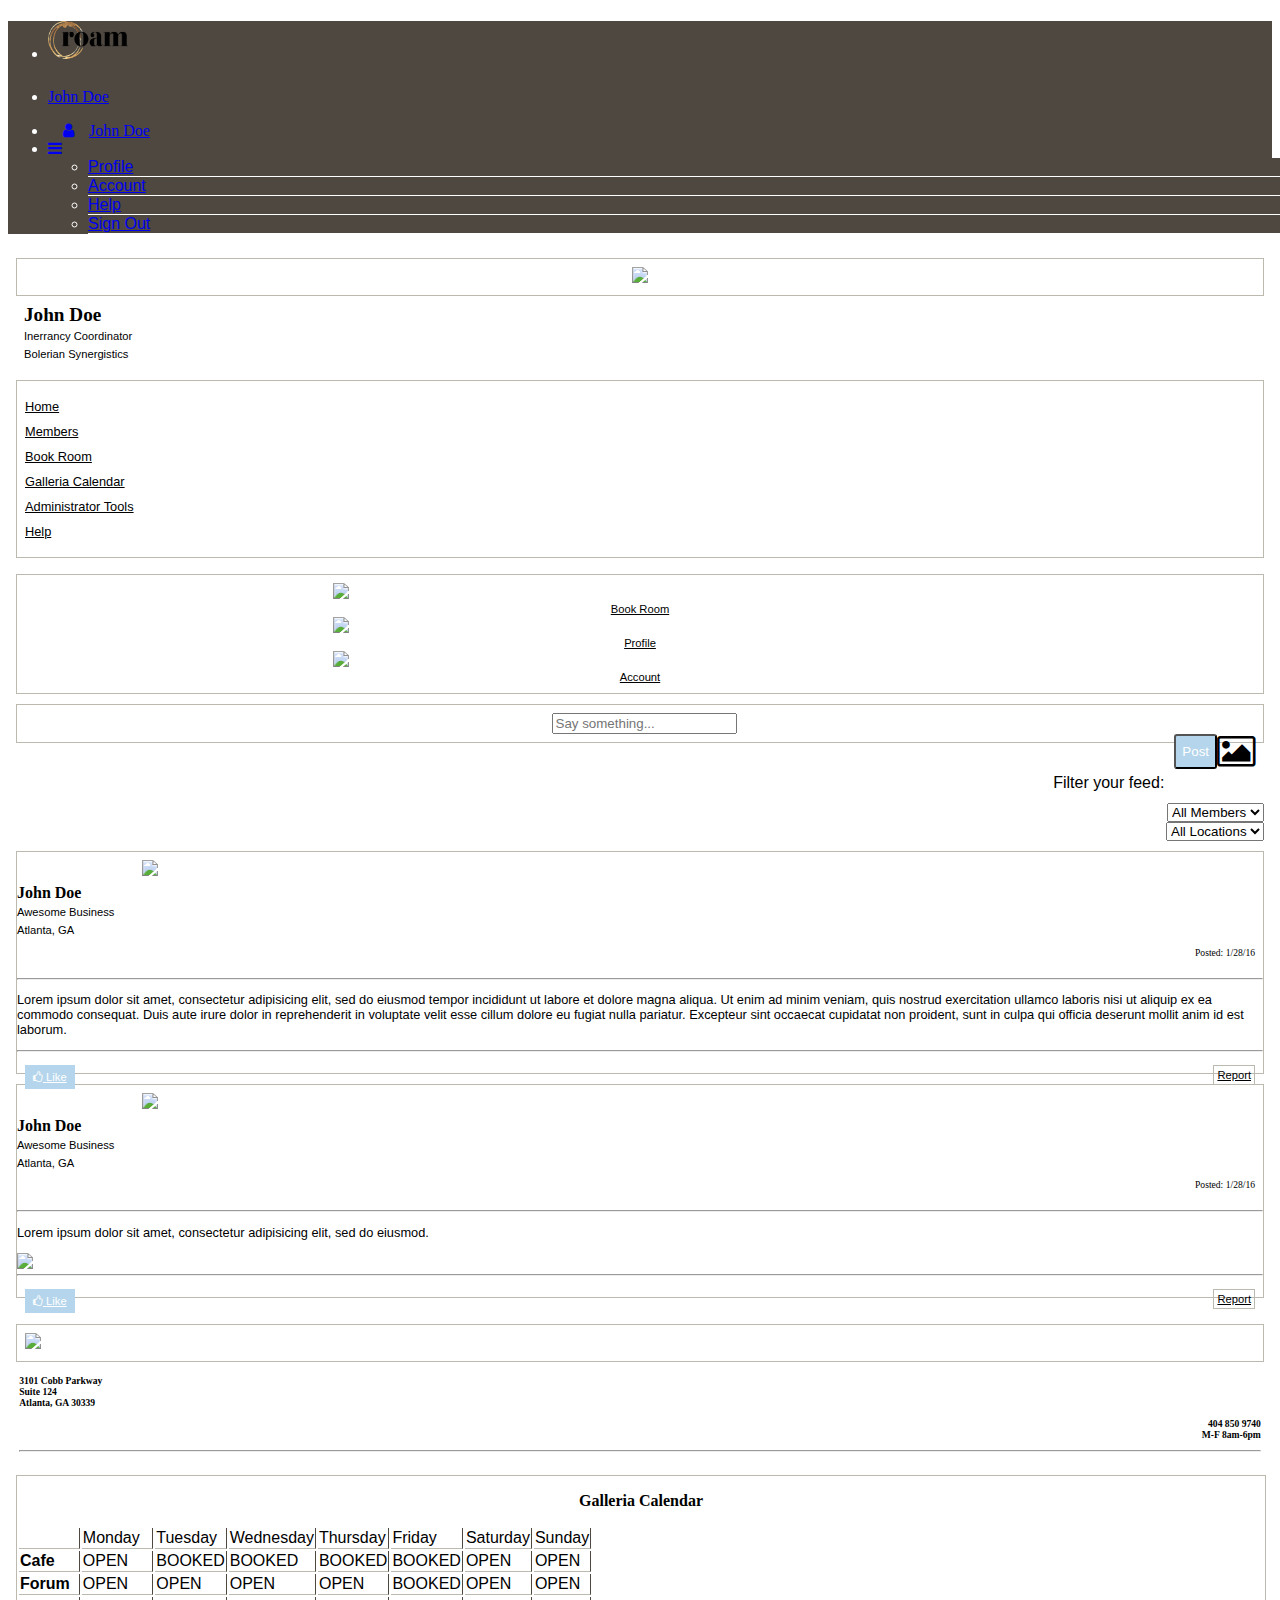
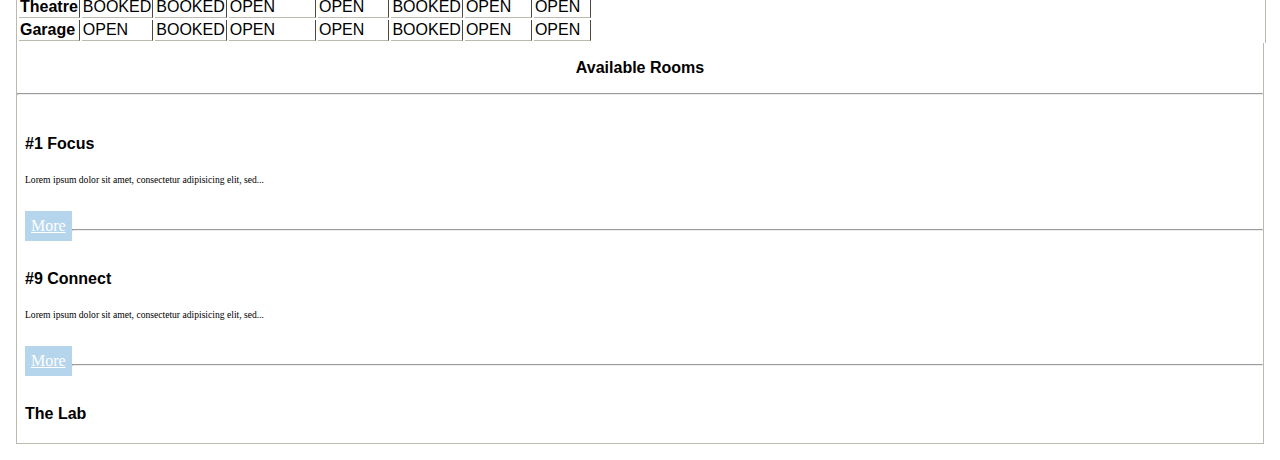
==== commit d90afc43: "member" ====
--- a/index.html
+++ b/index.html
@@ -84,7 +84,7 @@
         </div>
 
         <div class="create_post small-12 columns">
-          <div class="small-12 large-9 columns">
+          <div class="post_input small-12 large-9 columns">
             <input type="text" placeholder="Say something...">
           </div>
           <div class="create_img small-4 large-3 columns">
@@ -99,7 +99,7 @@
               </select>
             </div> -->
             
-            <div class="create_btn small-12 large-6 columns">
+            <div class="create_btn small-12 large-12 columns">
               <button class="button">
                 Post
               </button> 
@@ -107,7 +107,7 @@
           </div>
         </div>
         <div class="small-12 columns filter_feed">
-          <div class="small-4 large-3 columns">
+          <div class="small-4 large-6 columns">
             <span>Filter your feed:</span>
           </div>
           <!-- <div class="large-3 small-4 columns">
--- a/main.css
+++ b/main.css
@@ -119,9 +119,11 @@
     margin-bottom: 10px; }
   .mid_int .create_post {
     font-family: helvetica regular, sans-serif;
-    padding: .5rem;
+    padding: .5rem 0;
     border: 1px solid #bcb9ae;
     margin: 10px 0; }
+    .mid_int .create_post .post_input {
+      padding-left: .5rem; }
     .mid_int .create_post .create_two {
       padding: 0;
       padding-right: .5rem; }
@@ -143,10 +145,12 @@
   .mid_int .filter_feed {
     font-family: helvetica regular, sans-serif;
     margin-top: 20px;
-    padding: 0; }
+    padding: 0;
+    text-align: right; }
     .mid_int .filter_feed span {
+      line-height: 40px;
       padding: 0;
-      text-align: left; }
+      margin: 0 10px; }
     .mid_int .filter_feed div {
       padding: 0; }
 
@@ -157,6 +161,7 @@
     border: 1px solid #bcb9ae; }
 
 .post {
+  padding: 0;
   margin: 10px 0;
   border: 1px solid #bcb9ae; }
   .post hr {
@@ -214,6 +219,7 @@
   .post_buttons .like_btn {
     padding: 0; }
     .post_buttons .like_btn a {
+      padding: 6px 8px;
       background-color: #b4d5eb;
       color: white;
       border: none;
@@ -305,27 +311,30 @@
   padding: .5rem; }
 
 .conn_img {
-  padding: 0; }
+  padding: .5rem; }
   .conn_img img {
     display: block;
-    margin: .5rem auto;
-    width: 80%; }
+    margin: 0 auto;
+    width: 100%; }
 
 .connection_int {
   border: 1px solid #bcb9ae;
   padding: 0; }
 
 .conn_label {
-  padding: 0;
-  padding-left: .2rem; }
+  padding: .5rem; }
+  .conn_label div {
+    padding: 0; }
   .conn_label hr {
     margin: 10px 0; }
   .conn_label h4 {
+    font-family: Bauer Bodoni Black;
     font-size: 1em;
     font-weight: bold;
     margin: 10px 0px 5px 0px; }
   .conn_label span {
-    font-size: .7em; }
+    font-family: helvetica regular, sans-serif;
+    font-size: .8em; }
   .conn_label .conn_btn {
     padding: .5rem 0; }
   .conn_label button {
@@ -638,9 +647,6 @@
         margin: 0 20px;
         color: white; }
 
-  .main_nav_left .main_cap {
-    padding: 0; }
-
   .prof_img {
     padding: 0; }
 
@@ -674,4 +680,17 @@
     padding: 0; }
 
   .post_buttons {
-    padding: 0; } }
+    padding: 0; }
+
+  .connection .conn_label {
+    margin: 0; }
+  .connection h4 {
+    margin: 0; }
+  .connection span {
+    font-size: .5em; }
+  .connection .conn_btn {
+    margin: 0; }
+
+  .main_cap {
+    padding: 1rem 0;
+    text-align: left; } }
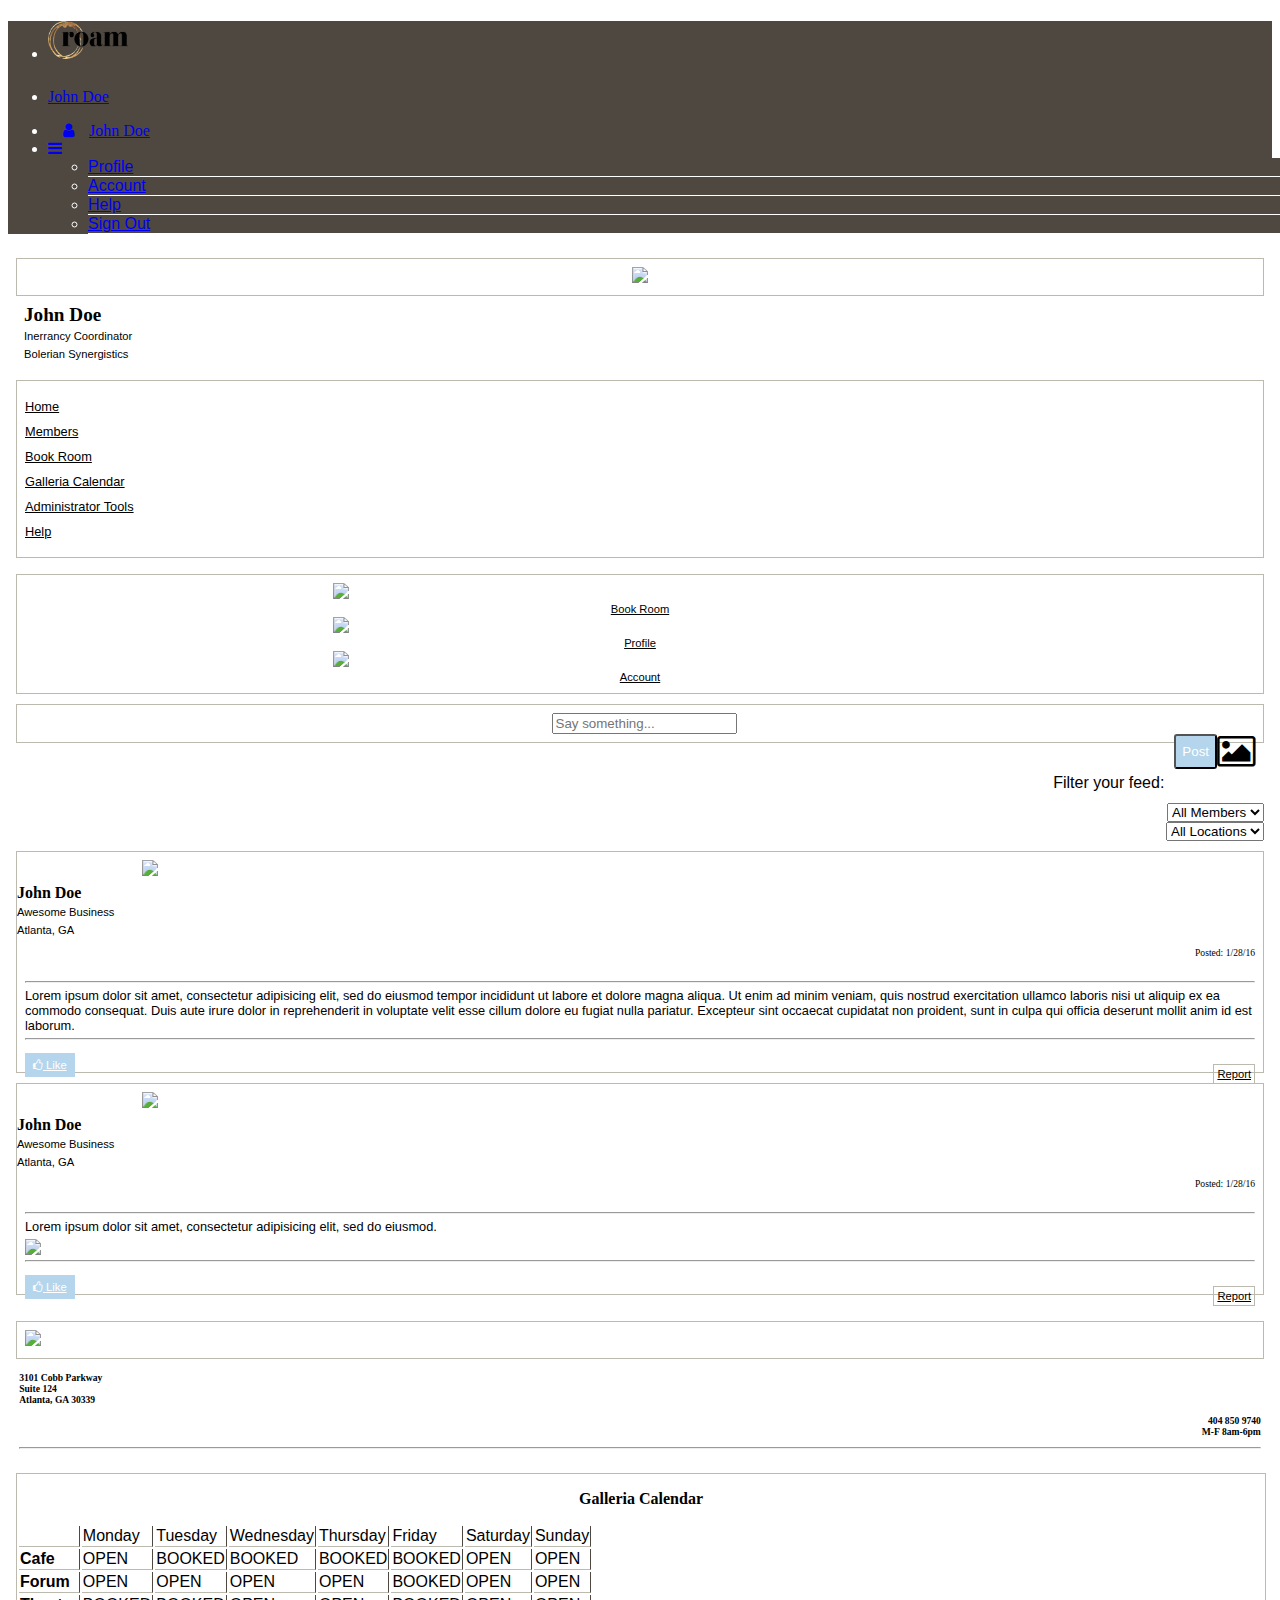
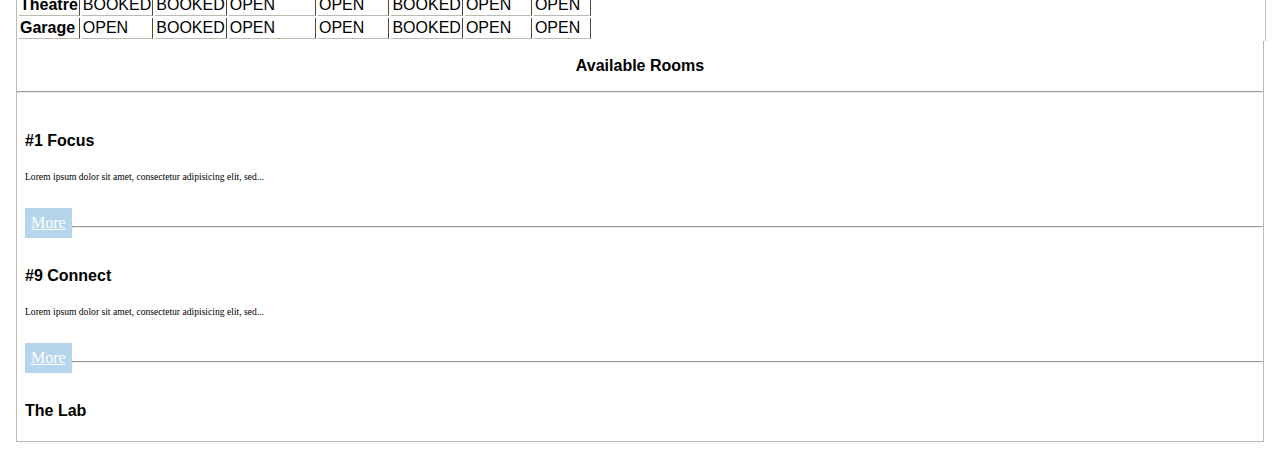
==== commit 973cddac: "index mobile" ====
--- a/index.html
+++ b/index.html
@@ -93,11 +93,6 @@
             </a>
           </div> 
           <div class="create_two small-8 large-12 columns">
-            <!-- <div class="create_select small-9 large-6 columns">
-              <select>
-                <option>Select a Category</option>
-              </select>
-            </div> -->
             
             <div class="create_btn small-12 large-12 columns">
               <button class="button">
--- a/main.css
+++ b/main.css
@@ -33,10 +33,12 @@
   background-color: #4e4841; }
 
 #wat {
-  background-color: #4e4841; }
+  background-color: #4e4841;
+  font-family: bauer bodoni black; }
 
 #wat2 {
-  background-color: #4e4841; }
+  background-color: #4e4841;
+  font-family: bauer bodoni black; }
 
 .main-menu li {
   border-bottom: 1px solid white;
@@ -195,12 +197,10 @@
   .post_date span {
     font-size: .6em; }
 
-.post_text {
-  margin-top: 10px; }
-  .post_text p {
-    text-align: left;
-    font-size: .8em;
-    font-family: helvetica regular, sans-serif; }
+.post_text p {
+  text-align: left;
+  font-size: .8em;
+  font-family: helvetica regular, sans-serif; }
 
 .post_img_main {
   padding: 0; }
@@ -225,7 +225,8 @@
       border: none;
       font-family: helvetica regular, sans-serif; }
   .post_buttons .report_btn {
-    padding: 0; }
+    padding: 0;
+    padding-top: .7rem; }
   .post_buttons .report_btn a {
     float: right;
     font-size: .7em;
@@ -393,12 +394,13 @@
 
 .prof_nav ul {
   border: 1px solid #bcb9ae;
-  padding: .5rem;
+  padding: 0 0 0 .2rem;
   list-style: none; }
   .prof_nav ul li {
     padding: 0;
-    font-size: 1.2em; }
+    font-size: 1em; }
   .prof_nav ul a {
+    font-family: helvetica regular, sans-serif;
     color: black; }
 
 .overlay {
@@ -413,6 +415,11 @@
   left: 0%; }
   .prof_main_int .prof_img img {
     width: 100%; }
+
+.name_job h3 {
+  font-family: Bauer Bodoni Black; }
+.name_job span {
+  font-family: helvetica regular, sans-serif; }
 
 .prof_whole {
   padding: 0;
@@ -457,6 +464,15 @@
 .prof_right_links a {
   color: #283b4d; }
 
+.post_text {
+  padding: .5rem; }
+  .post_text p {
+    margin: 0; }
+
+.post_buttons {
+  padding: .5rem;
+  padding-top: 0; }
+
 .other_connect {
   font-size: .3em; }
 
@@ -465,7 +481,14 @@
 
 .about_me {
   margin-top: 10px;
-  border: 1px solid #bcb9ae; }
+  border: 1px solid #bcb9ae;
+  padding: .5rem; }
+  .about_me h4 {
+    margin: 0;
+    font-family: Bauer Bodoni Black; }
+  .about_me p {
+    font-family: helvetica regular, sans-serif;
+    margin: 0; }
 
 .prof_right_site {
   padding: 0;
@@ -492,6 +515,13 @@
 
 .name_job_left {
   display: none; }
+  .name_job_left h3 {
+    font-family: Bauer Bodoni Black; }
+  .name_job_left span {
+    font-family: helvetica regular, sans-serif; }
+
+.prof_nav2 {
+  display: none; }
 
 @media (max-width: 1024px) {
   .content {
@@ -600,6 +630,9 @@
   .prof_int {
     margin-bottom: 0; } }
 @media (max-width: 475px) {
+  .prof_nav {
+    display: none; }
+
   .name_job {
     display: none; }
 
@@ -611,23 +644,31 @@
     float: left; }
 
   .name_job_left {
-    display: block;
+    display: inline-block;
     padding-left: .5rem;
-    padding-bottom: .2rem; }
+    padding-bottom: .2rem;
+    padding-top: 1rem; }
     .name_job_left h3 {
       font-size: 1.7em;
       margin-bottom: 0; }
 
   .prof_left img {
-    bottom: 85px;
+    bottom: 5px;
     max-height: 200px; }
 
+  .prof_left {
+    height: 180px; }
+
+  .prof_right {
+    height: 180px; }
+
   .prof_whole {
-    bottom: 60px;
+    bottom: -15px;
     padding-left: .5rem; }
 
   .mid_int .create_post {
-    border: none; }
+    border: none;
+    margin-top: 0; }
     .mid_int .create_post div {
       padding: 0; }
     .mid_int .create_post .create_two {
@@ -647,6 +688,21 @@
         margin: 0 20px;
         color: white; }
 
+  .prof_nav2 {
+    padding: 0;
+    background-color: #bcb9ae;
+    display: inline-block;
+    padding: 0;
+    white-space: nowrap;
+    overflow-x: scroll; }
+    .prof_nav2 ul {
+      margin: 0;
+      padding: 0; }
+      .prof_nav2 ul li {
+        display: inline-block;
+        margin: 10px 20px;
+        color: white; }
+
   .prof_img {
     padding: 0; }
 
@@ -657,6 +713,7 @@
     clear: left; }
 
   .post {
+    margin-top: 0;
     padding: .2rem;
     font-family: helvetica regular, sans-serif; }
 
@@ -682,15 +739,48 @@
   .post_buttons {
     padding: 0; }
 
-  .connection .conn_label {
-    margin: 0; }
-  .connection h4 {
-    margin: 0; }
-  .connection span {
-    font-size: .5em; }
-  .connection .conn_btn {
-    margin: 0; }
+  .connection {
+    padding-bottom: 0; }
+    .connection .conn_label {
+      margin: 0; }
+    .connection h4 {
+      margin: 0; }
+    .connection span {
+      font-size: .75em; }
+    .connection .conn_btn {
+      margin: 0; }
 
   .main_cap {
     padding: 1rem 0;
-    text-align: left; } }
+    text-align: left; }
+
+  .prof_content {
+    margin: 0; }
+
+  .mid_int .create_post .post_input {
+    padding-left: 0; }
+
+  .mid_int .filter_feed {
+    margin-top: 0; }
+    .mid_int .filter_feed span {
+      font-size: .8em;
+      margin: 0 5px; }
+
+  .prof_right_site a {
+    background-color: #bcb9ae;
+    text-decoration: none;
+    color: white;
+    padding: 3px 5px;
+    border-radius: 3px; }
+
+  .about_me {
+    margin: 0;
+    border: none; }
+    .about_me h4 {
+      font-weight: bold;
+      font-family: Bauer Bodoni Black; }
+    .about_me p {
+      font-family: helvetica regular, sans-serif; }
+
+  select {
+    margin-bottom: 10px; } }
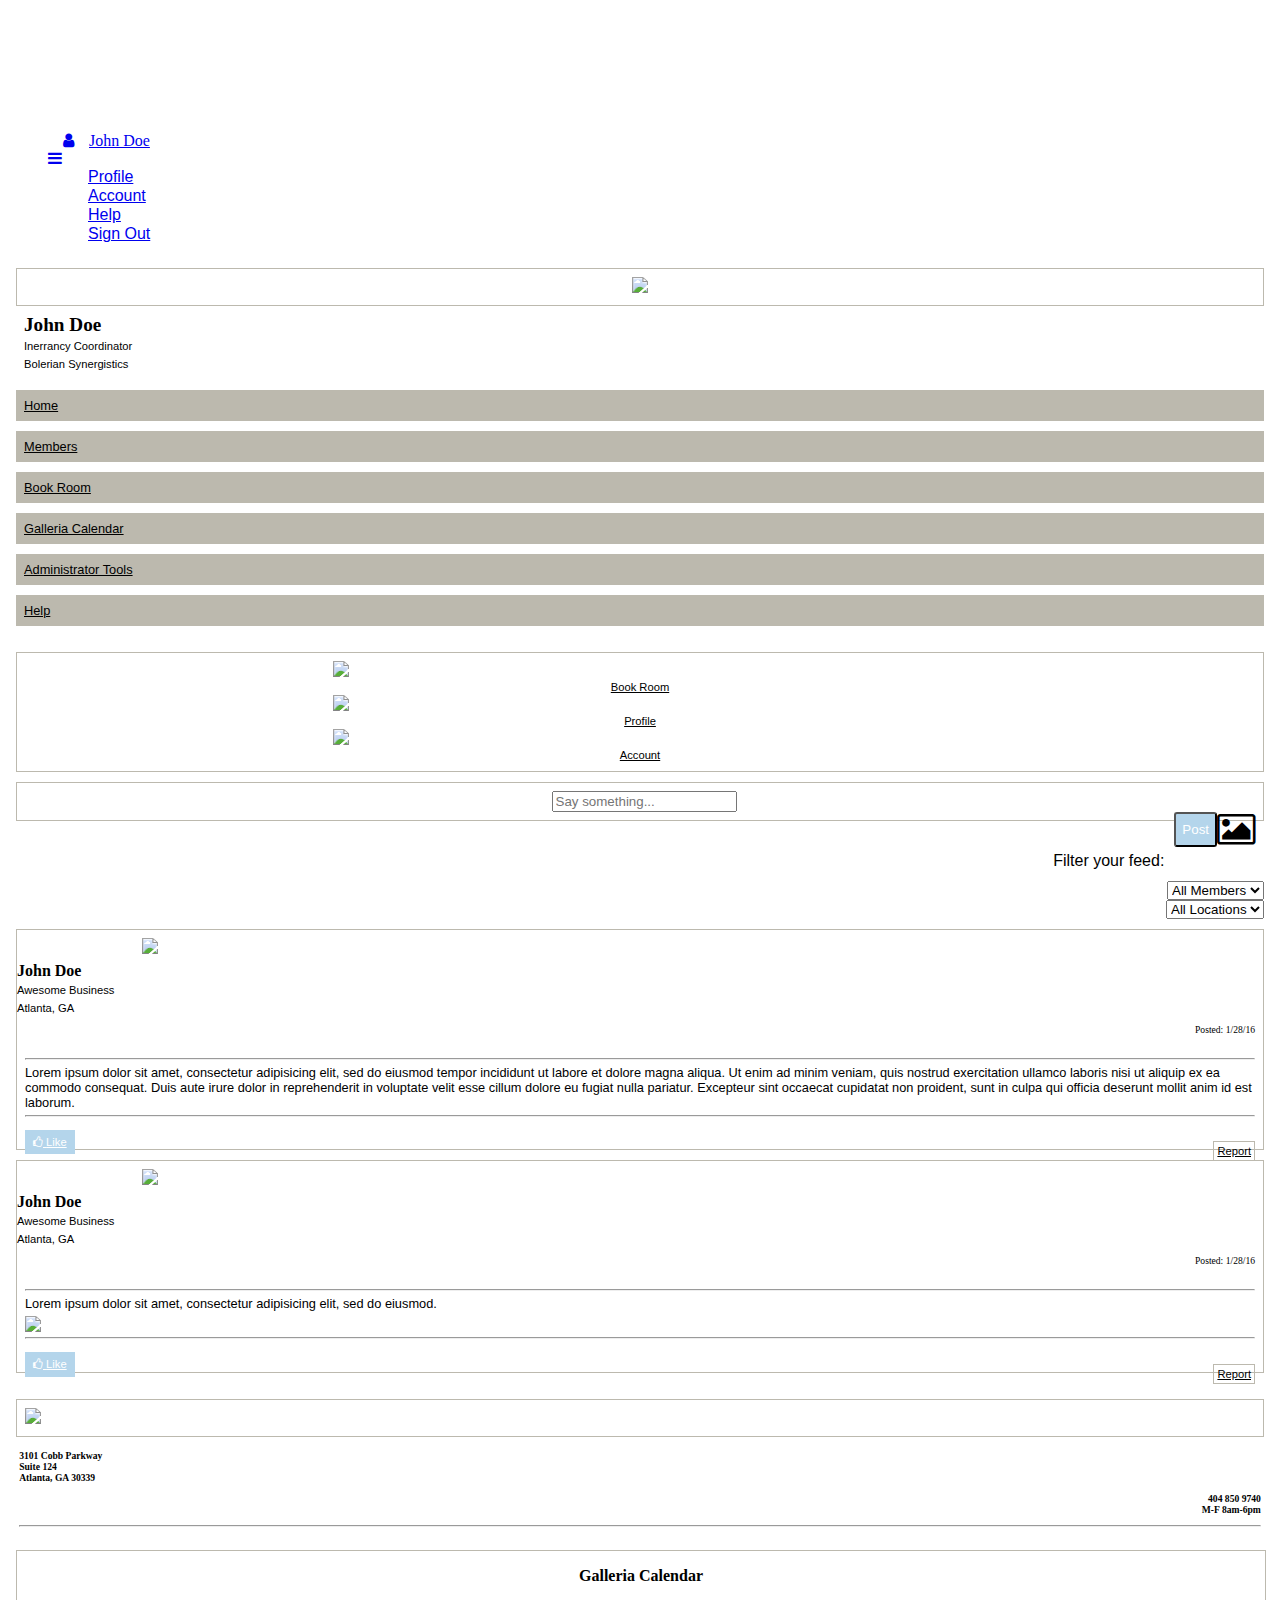
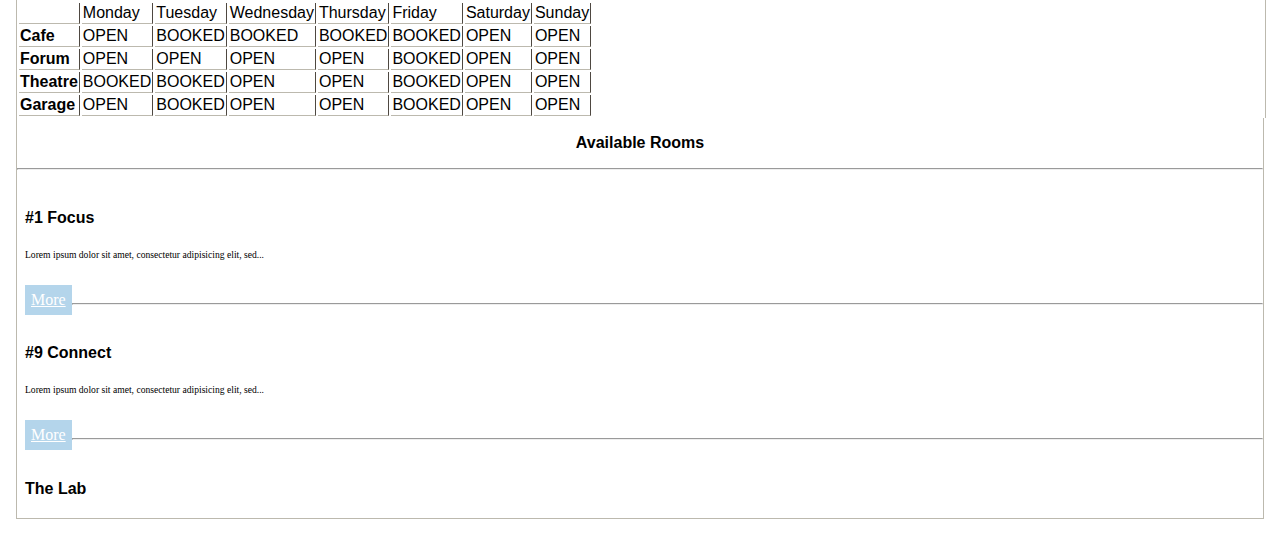
==== commit 02446176: "new top bar and menu" ====
--- a/index.html
+++ b/index.html
@@ -12,9 +12,9 @@
     <nav class="top-bar" data-topbar role="navigation">
       <ul class="title-area title-header">
         <li class="name">
-          <h1><a href="#"><img class="big-logo" src="./assets/roam2.png"></a></h1>
+          <h1><a href="#"><img class="big-logo" src="./assets/Icon_white.png"></a></h1>
         </li>  
-        <li class="toggle-topbar menu-icon"><a href="#"><img class="logo-2" src="./assets/roam2.png"><span>John Doe</span></a>
+        <li class="toggle-topbar menu-icon"><a href="#"><img class="logo-2" src="./assets/Icon_white.png"><span></span></a>
         </li>
      </ul>
           
@@ -30,6 +30,12 @@
               <li><a href="#">Account<i class="fa fa-caret-right"></i></a></li>
               <li><a href="#">Help<i class="fa fa-caret-right"></i></a></li>
               <li><a href="#">Sign Out<i class="fa fa-caret-right"></i></a></li>
+              <li class="mobile_menu"><a href="#">Home<i class="fa fa-caret-right"></i></a></li>
+              <li class="mobile_menu"><a href="#">Members<i class="fa fa-caret-right"></i></a></li>
+              <li class="mobile_menu"><a href="#">Book Room<i class="fa fa-caret-right"></i></a></li>
+              <li class="mobile_menu"><a href="#">Galleria Calendar<i class="fa fa-caret-right"></i></a></li>
+              <li class="mobile_menu"><a href="#">Administrator Tools</a></li>
+              <li class="mobile_menu"><a href="#">Help</a></li>
             </ul>
           </li>
         </ul>
--- a/main.css
+++ b/main.css
@@ -8,14 +8,12 @@
   font-family: helvetica regular, sans-serif; }
 
 .name img {
-  width: 80px; }
+  width: 47px; }
 
 .name i {
-  margin: 0 15px;
-  background-color: #4e4841; }
+  margin: 0 15px; }
 
 .top-bar {
-  background-color: #4e4841;
   color: white;
   font-family: Bauer Bodoni Black; }
   .top-bar .title-area {
@@ -26,23 +24,21 @@
       width: 200px; }
     .top-bar .toggle-topbar.menu-icon img {
       position: absolute;
+      top: -2px;
       left: -50%;
-      width: 75px; }
-
-.contain-to-grid {
-  background-color: #4e4841; }
+      width: 37px; }
 
 #wat {
-  background-color: #4e4841;
   font-family: bauer bodoni black; }
 
 #wat2 {
-  background-color: #4e4841;
   font-family: bauer bodoni black; }
 
+.mobile_menu {
+  display: none; }
+
 .main-menu li {
-  border-bottom: 1px solid white;
-  background-color: #4e4841; }
+  border-bottom: 1px solid white; }
 
 .main-menu i {
   float: right;
@@ -51,7 +47,6 @@
 .top-bar-section .dropdown li {
   width: 200%; }
   .top-bar-section .dropdown li a {
-    background-color: #4e4841;
     font-family: helvetica regular, sans-serif; }
 
 .content {
@@ -69,15 +64,18 @@
     .main_nav_left .main_cap h4 {
       font-family: Bauer Bodoni Black; }
   .main_nav_left .main_nav_list {
-    padding: 0;
-    border: 1px solid #bcb9ae; }
+    padding: 0; }
   .main_nav_left .main_nav_list ul {
     list-style: none;
-    padding: .5rem;
+    padding: 0;
     margin: 0; }
     .main_nav_left .main_nav_list ul li {
       font-size: .8rem;
-      margin: 10px 0; }
+      margin: 10px 0;
+      background-color: #bcb9ae;
+      padding: .5rem; }
+    .main_nav_left .main_nav_list ul li:hover {
+      background-color: #4e4841; }
     .main_nav_left .main_nav_list ul a {
       color: black;
       font-family: helvetica regular, sans-serif; }
@@ -393,12 +391,15 @@
   padding: .5rem; }
 
 .prof_nav ul {
-  border: 1px solid #bcb9ae;
   padding: 0 0 0 .2rem;
   list-style: none; }
   .prof_nav ul li {
-    padding: 0;
-    font-size: 1em; }
+    background-color: #bcb9ae;
+    padding: .52rem;
+    font-size: 1em;
+    margin: 0 6px 6px 6px; }
+  .prof_nav ul li:hover {
+    box-shadow: 1px 1px 1px black; }
   .prof_nav ul a {
     font-family: helvetica regular, sans-serif;
     color: black; }
@@ -464,6 +465,13 @@
 .prof_right_links a {
   color: #283b4d; }
 
+.prof_right_site a {
+  background-color: #bcb9ae;
+  text-decoration: none;
+  color: white;
+  padding: 3px 5px;
+  border-radius: 3px; }
+
 .post_text {
   padding: .5rem; }
   .post_text p {
@@ -496,8 +504,6 @@
   height: 50px;
   padding-left: 1.5rem; }
   .prof_right_site a {
-    color: black;
-    text-decoration: underline;
     position: absolute;
     bottom: 0px; }
 
@@ -630,6 +636,9 @@
   .prof_int {
     margin-bottom: 0; } }
 @media (max-width: 475px) {
+  .mobile_menu {
+    display: block; }
+
   .prof_nav {
     display: none; }
 
@@ -680,28 +689,7 @@
   .main_nav_left {
     padding: 0; }
     .main_nav_left .main_nav_list {
-      background-color: #bcb9ae;
-      height: 40px;
-      white-space: nowrap; }
-      .main_nav_left .main_nav_list ul li {
-        display: inline-block;
-        margin: 0 20px;
-        color: white; }
-
-  .prof_nav2 {
-    padding: 0;
-    background-color: #bcb9ae;
-    display: inline-block;
-    padding: 0;
-    white-space: nowrap;
-    overflow-x: scroll; }
-    .prof_nav2 ul {
-      margin: 0;
-      padding: 0; }
-      .prof_nav2 ul li {
-        display: inline-block;
-        margin: 10px 20px;
-        color: white; }
+      display: none; }
 
   .prof_img {
     padding: 0; }
@@ -774,7 +762,7 @@
     border-radius: 3px; }
 
   .about_me {
-    margin: 0;
+    margin: 15px 0;
     border: none; }
     .about_me h4 {
       font-weight: bold;
